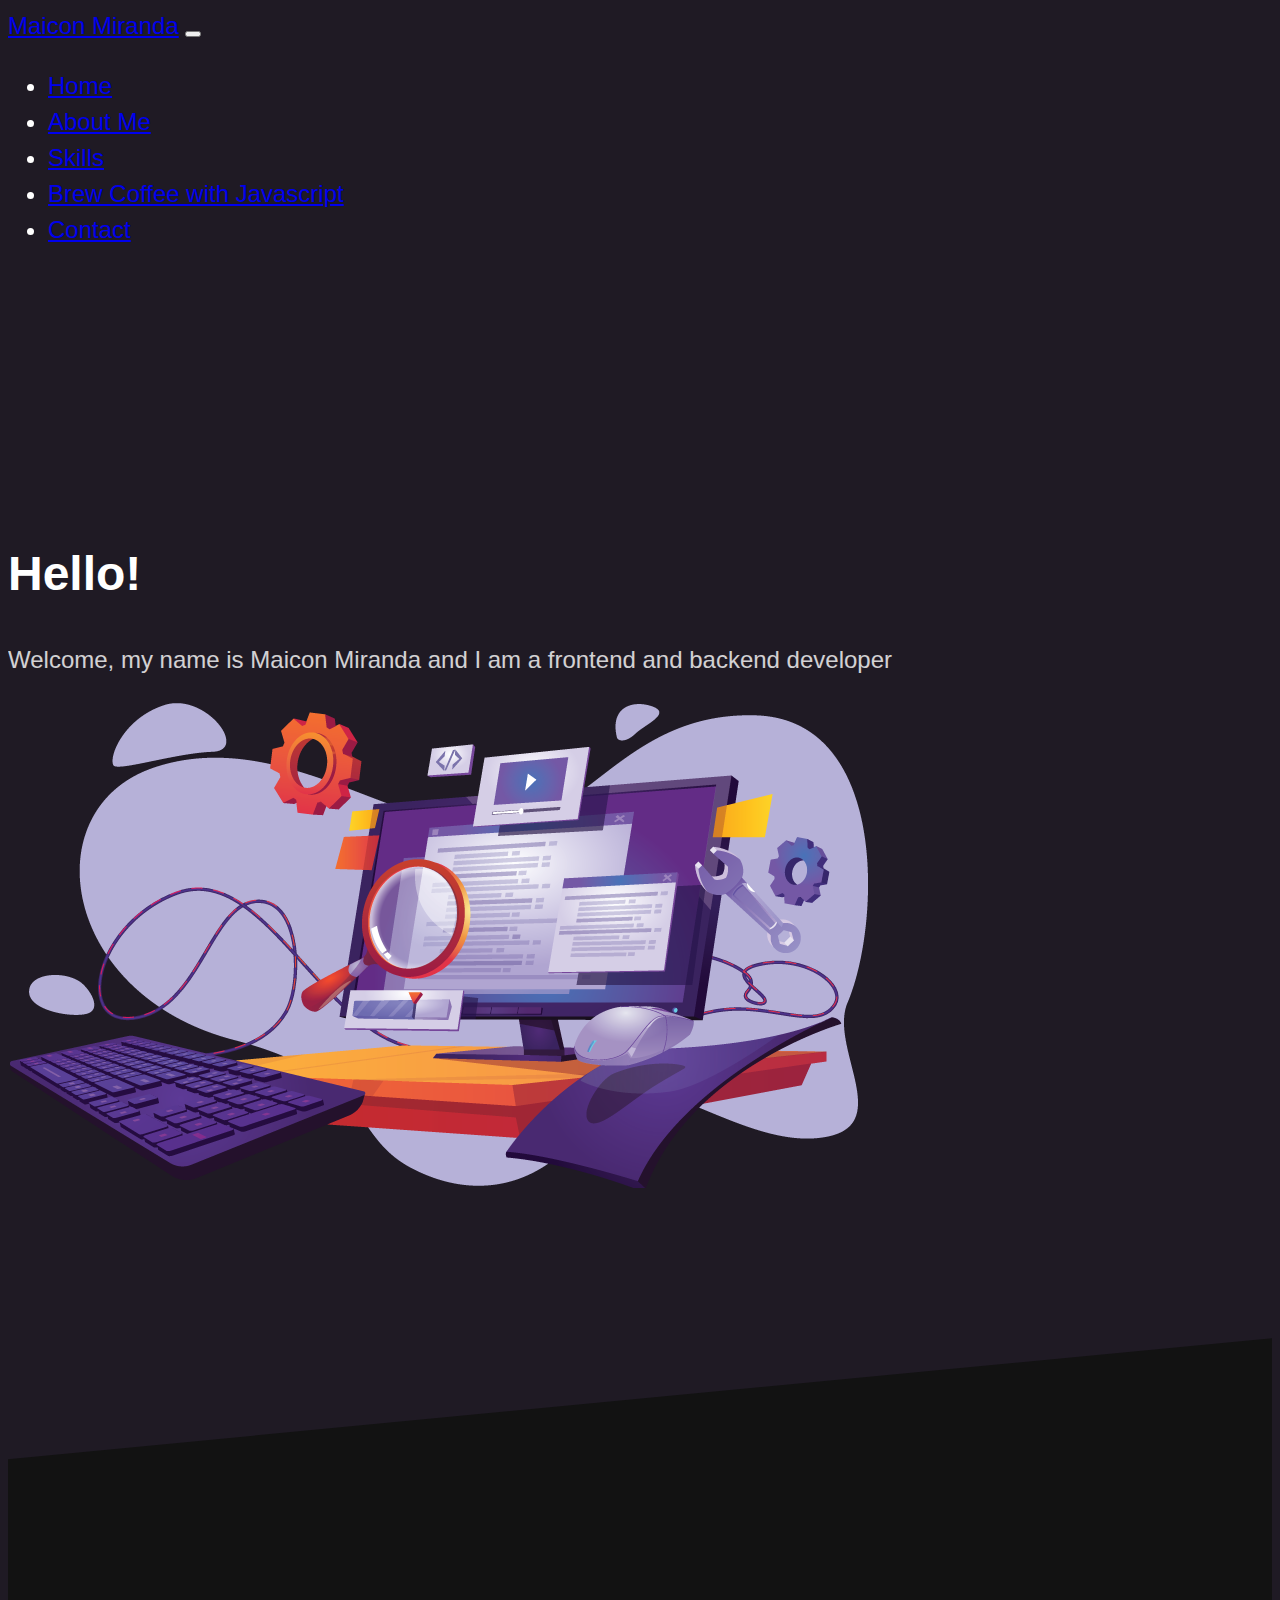
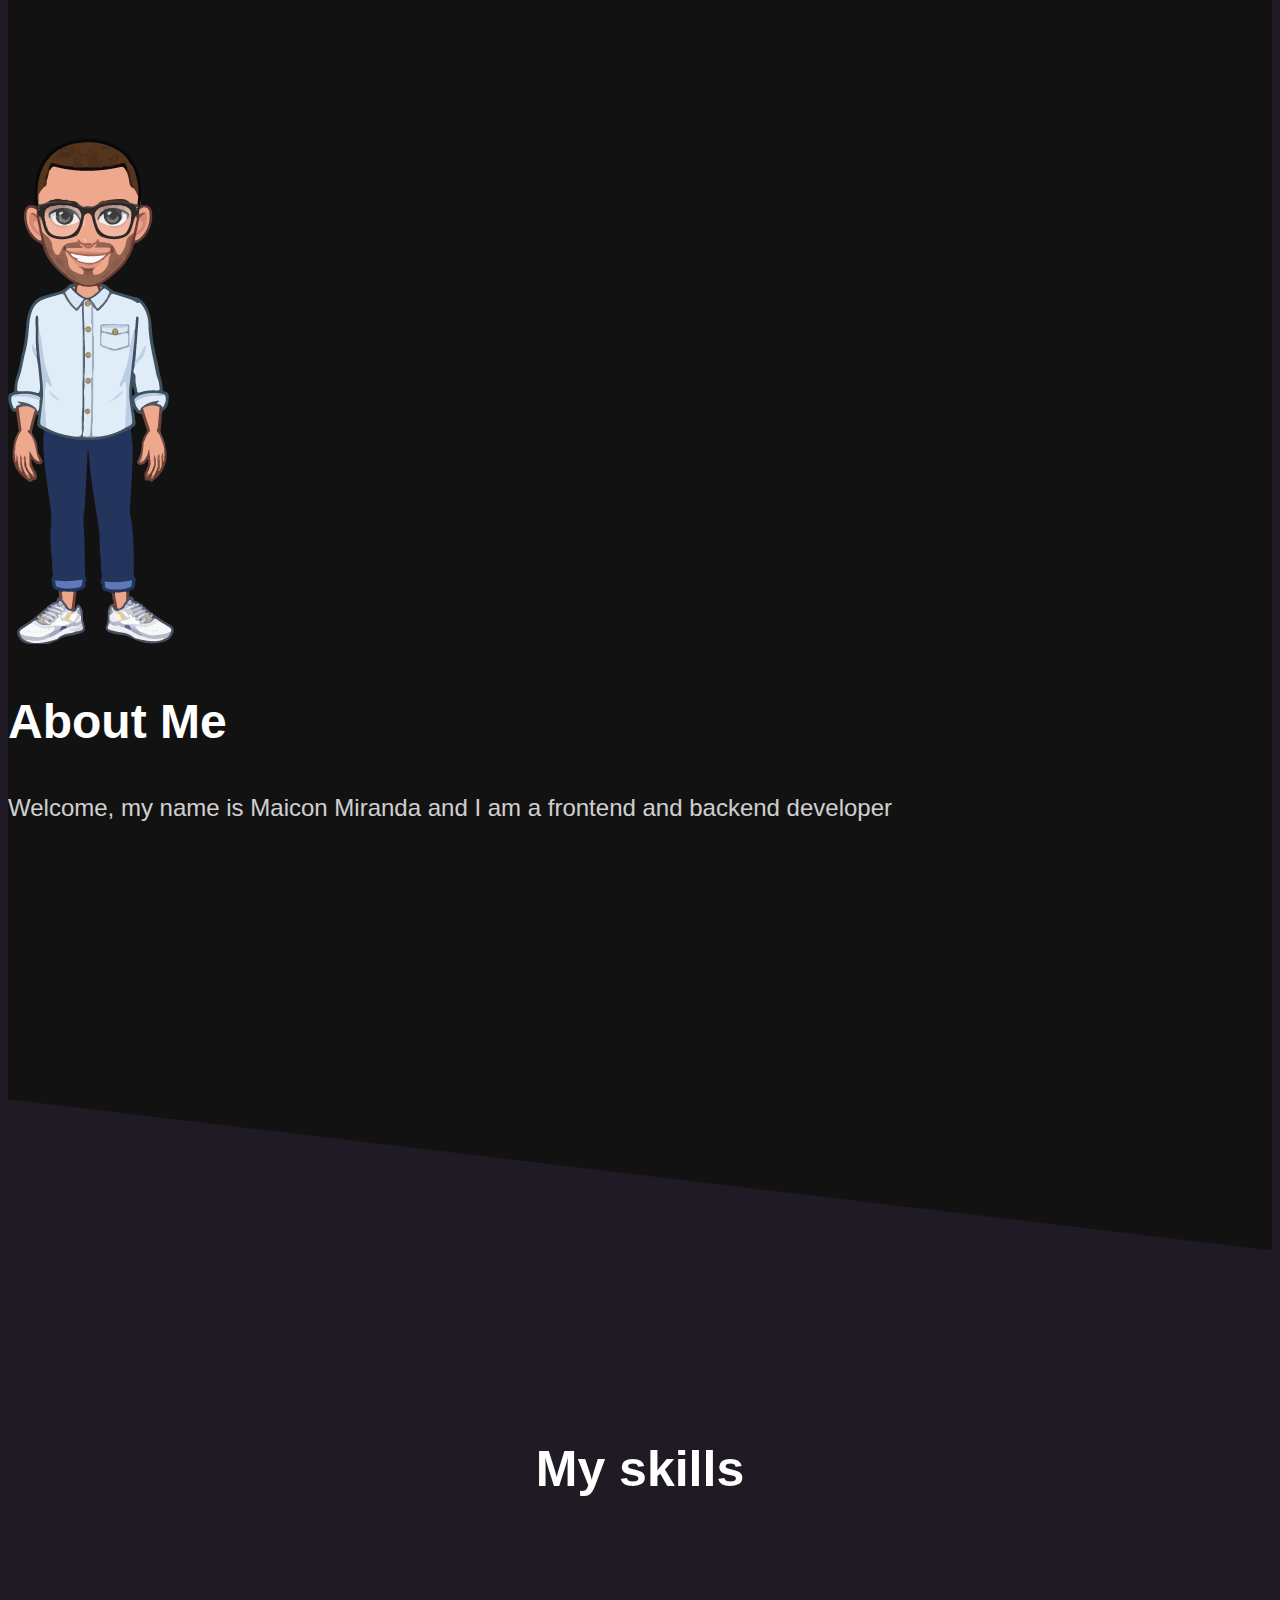
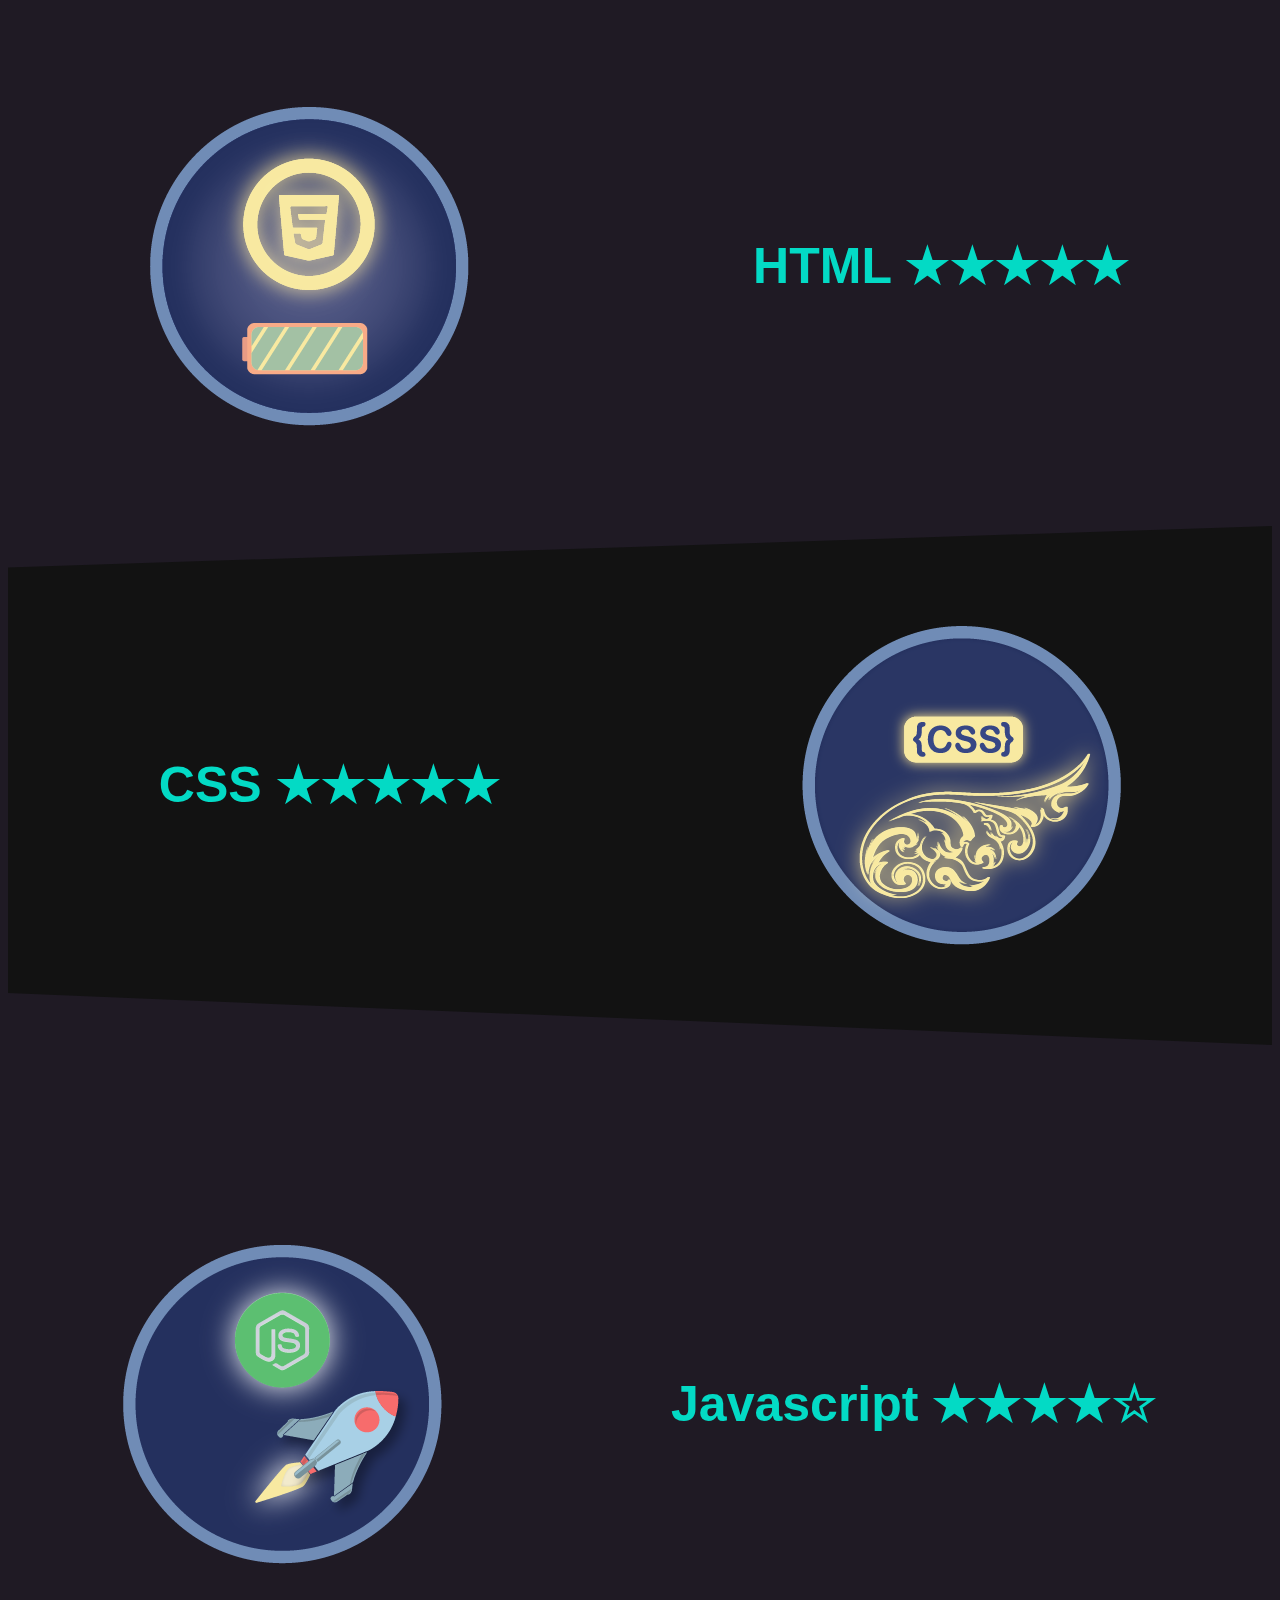
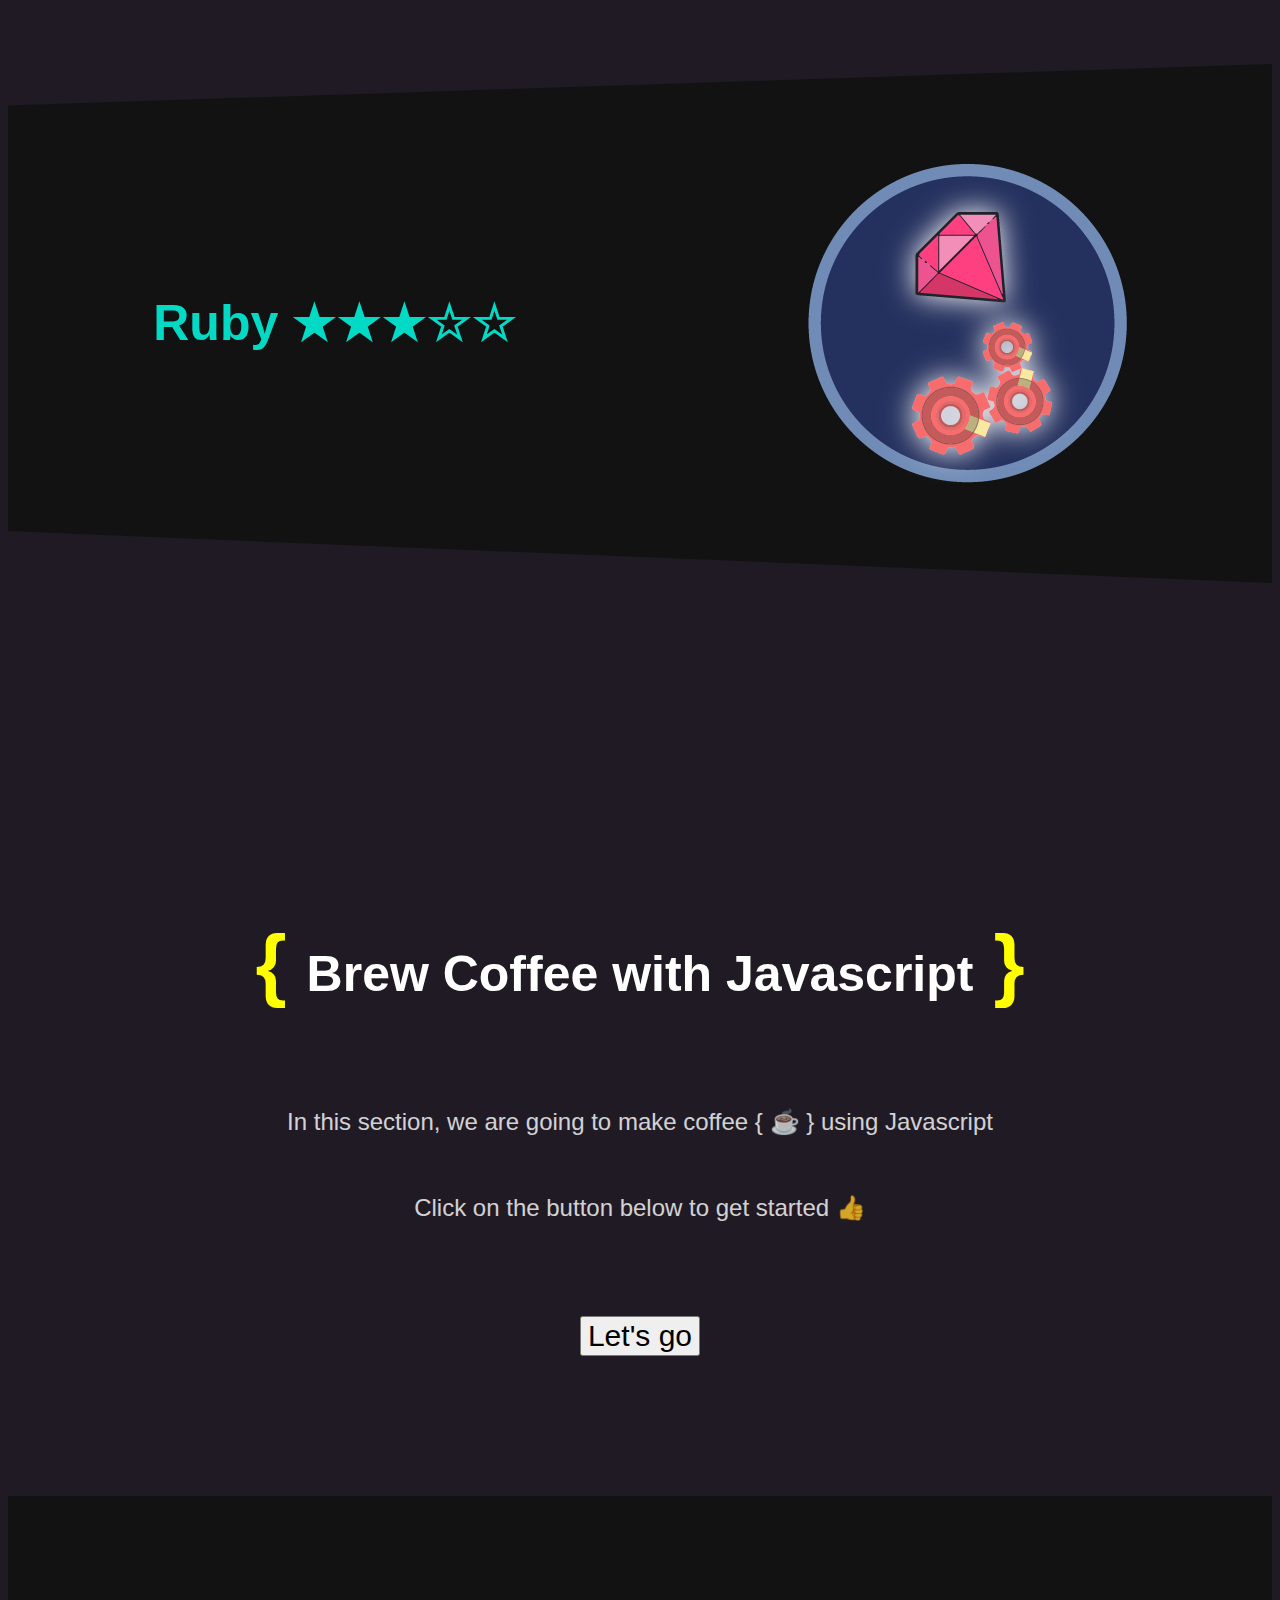
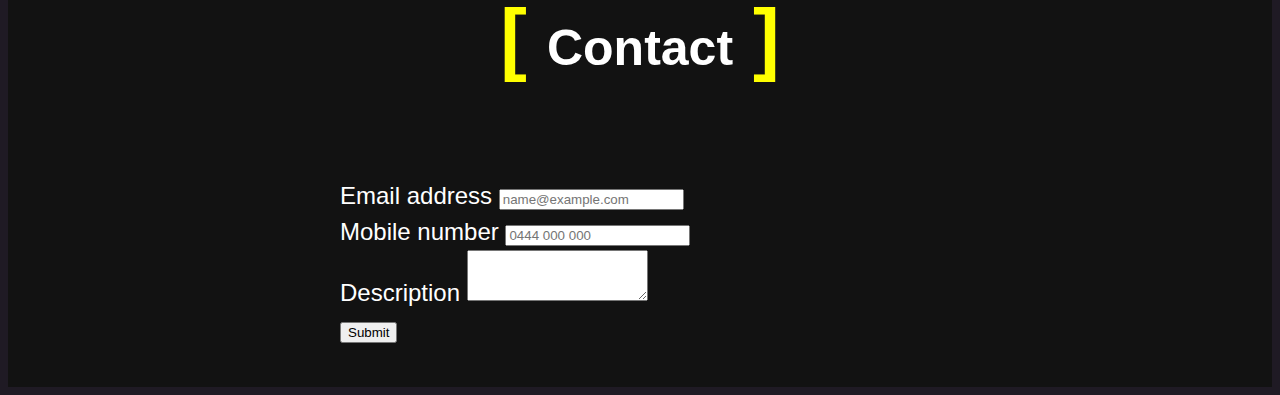
==== index.html @ 655225dc "add contact section" ====
<!DOCTYPE html>
<html lang="en">
  <head>
    <meta charset="UTF-8" />
    <meta http-equiv="X-UA-Compatible" content="IE=edge" />
    <meta name="viewport" content="width=device-width, initial-scale=1.0" />
    <title>Maicon Portifolio</title>
    <link
      href="https://cdn.jsdelivr.net/npm/bootstrap@5.0.2/dist/css/bootstrap.min.css"
      rel="stylesheet"
      integrity="sha384-EVSTQN3/azprG1Anm3QDgpJLIm9Nao0Yz1ztcQTwFspd3yD65VohhpuuCOmLASjC"
      crossorigin="anonymous"
    />
    <link rel="stylesheet" href="styles.css" />
  </head>
  <body>
    <nav class="navbar navbar-expand-lg navbar-dark bg-dark">
      <div class="container-fluid">
        <a class="navbar-brand fs-1 lh-lg" href="#">Maicon Miranda</a>
        <button
          class="navbar-toggler"
          type="button"
          data-bs-toggle="collapse"
          data-bs-target="#navbarNav"
          aria-controls="navbarNav"
          aria-expanded="false"
          aria-label="Toggle navigation"
        >
          <span class="navbar-toggler-icon"></span>
        </button>
        <div class="collapse navbar-collapse" id="navbarNav">
          <ul class="navbar-nav mx-auto">
            <li class="nav-item px-2">
              <a class="nav-link active" aria-current="page" href="#">Home</a>
            </li>
            <li class="nav-item px-2">
              <a class="nav-link" href="#">About Me</a>
            </li>
            <li class="nav-item px-2">
              <a class="nav-link" href="#">Skills</a>
            </li>
            <li class="nav-item px-2">
              <a class="nav-link" href="#">Brew Coffee with Javascript</a>
            </li>
            <li class="nav-item px-2">
              <a class="nav-link" href="#">Contact</a>
            </li>
          </ul>
        </div>
      </div>
    </nav>

    <!-- first section, banner image, grid of two
    set mt-5 to reduce margin top
    col-md-4 and col-md-6 are the grid horizontal size
    mx-auto to align center
    lh-lg line height
     -->
    <section class="container section-padding">
        <div class="banner-sub-container">
            <div class="row">
            <div class="col-md-4">
            <h1 class="fs-1 lh-lg">Hello!</h1>
            <p class="fs-1 lh-base">Welcome, my name is Maicon Miranda and I am a frontend and backend developer</p>
          </div>
          <div class="col-md-6 mx-auto">
            <img src="./images/banner@3x.png" class="img-fluid" alt="vector image of a computer">
          </div>
        </div>
    </section>

    <!-- about me section -->
   <section id="about__me">
       <div class="container">
                <div class="row">
                    <div class="col-md-4 mx-auto">
                      <img src="./images/myavatar.png" class="img-fluid" alt="vector image of a computer">
                    </div>
                <div class="col-md-6 text-center">
                <h1 class="fs-1 lh-lg">About Me</h1>
                <p class="fs-1 lh-base">Welcome, my name is Maicon Miranda and I am a frontend and backend developer</p>
              </div>
              </div>
   </section>
    <!-- skills section -->
   <section id="skills" class="section-padding">
           <h2 class="topic-heading">My skills</h2>
          <div class="skill-one">
              <img src="./images/html-hover.png" alt="html language logo">
              <h2 class="stars-skill">HTML ★★★★★</h2>
          </div>
          <div class="skill-two clipping-path">
            <h2 class="stars-skill">CSS ★★★★★</h2>
            <img src="./images/css-hover.png" alt="html language logo">
          </div>
          <div class="skill-one">
            <img src="./images/java-hover.png" alt="html language logo">
            <h2 class="stars-skill">Javascript ★★★★☆</h2>
          </div>
          <div class="skill-two clipping-path">
            <h2 class="stars-skill">Ruby ★★★☆☆</h2>
            <img src="./images/ruby-hover.png" alt="html language logo">
          </div>
   </section>

<!-- brew coffee section -->
   <section id="brew-coffee" class="section-padding">
           <h2 class="topic-heading"> <span class="brackets">{</span>Brew Coffee with Javascript<span class="brackets">}</span></h2>
           <p class="center margin-medium">In this section, we are going to make coffee { ☕️ } using Javascript</p>
           <p class="center margin-medium">Click on the button below to get started 👍 </p>
           <div class="link-button">
             <a href="">
               <button type="button" class="btn btn-warning">Let's go</button>
             </a>
           </div>
   </section>

   <!-- contact -->
   <section id="contact" class="section-padding">
           <h2 class="topic-heading"> <span class="brackets">[</span>Contact<span class="brackets">]</span></h2>
           <div class="form--container">
           <form> 
               <div class="mb-5">
                 <label for="inputEmail" class="form-label">Email address</label>
                 <input type="email" class="form-control fs-2" id="inputEmail1" placeholder="name@example.com">
               </div>
               <div class="mb-5">
                 <label for="inputMobile" class="form-label">Mobile number</label>
                 <input type="number" class="form-control fs-2" id="inputMobile" placeholder="0444 000 000">
               </div>
             <div class="mb-3">
               <label for="formControlTextarea" class="form-label">Description</label>
               <textarea class="form-control" id="formControlTextarea" rows="3"></textarea>
             </div>
             <div class="mb-3">
               <button type="submit" class="btn btn-primary fs-2">Submit</button>
             </div>
             </form>
             </div>
   </section>

    <script
      src="https://cdn.jsdelivr.net/npm/bootstrap@5.0.2/dist/js/bootstrap.bundle.min.js"
      integrity="sha384-MrcW6ZMFYlzcLA8Nl+NtUVF0sA7MsXsP1UyJoMp4YLEuNSfAP+JcXn/tWtIaxVXM"
      crossorigin="anonymous"
    ></script>
  </body>
</html>
---- styles.css ----
:root {
  --background-primary: #1f1a24;
  --background-secondary: #121212;
  --text-primary: #fff;
  --color-primary: #3700b3;
  --color-secondary: #03dac5;
  --color-accent: #ff0266;
  --color-variant: #ff7597;
}

html {
  font-size: 62.5%;
}

body {
  background: var(--background-primary);
  font-family: -apple-system, BlinkMacSystemFont, "Segoe UI", Roboto, Oxygen,
    Ubuntu, Cantarell, "Open Sans", "Helvetica Neue", sans-serif;
  font-size: 2.4rem;
  line-height: 1.5;
  color: var(--text-primary);
  /* overflow: hidden; */
}

.clipping-path {
  clip-path: polygon(0 8%, 100% 0, 100% 100%, 0% 90%);
}

.margin-medium {
  margin: 5rem 0;
}

/* typograph */

p {
  /* font-size: 2rem; */
  opacity: 0.8;
}

.center {
  text-align: center;
}

/* main section, banner  */
@media screen and (min-width: 768px) {
  .banner-sub-container {
    margin-top: 150px;
  }
}

/* about me */
#about__me {
  background-color: var(--background-secondary);
  margin-top: 10rem;
  padding: 400px 0;
  clip-path: polygon(0 8%, 100% 0, 100% 100%, 0% 90%);
}

.section-padding {
  margin-top: 10rem;
  padding: 40px 0;
}

/* skill section */
.topic-heading {
  text-align: center;
  font-size: 5rem;
  margin-bottom: 8rem;
}

.skill-one {
  display: flex;
  flex-direction: row;
  justify-content: space-around;
  text-align: center;
  align-items: center;
  margin-top: 20rem;
}

.skill-two {
  background: var(--background-secondary);
  display: flex;
  flex-direction: row;
  justify-content: space-around;
  text-align: center;
  align-items: center;
  margin: 10rem 0;
  padding: 10rem 0;
}

.stars-skill {
  font-size: 5rem;
  color: var(--color-secondary);
}

/* brew coffee section */
.brackets {
  color: yellow;
  font-size: 8rem;
  padding: 0 2rem;
}

.link-button {
  margin-top: 9rem;
  display: flex;
  justify-content: center;
}

.link-button button {
  font-size: 3rem;
}

/* contact  */
#contact {
  background: var(--background-secondary);
}

.form--container {
  max-width: 600px;
  padding: 0 1rem;
  margin-inline: auto;
}
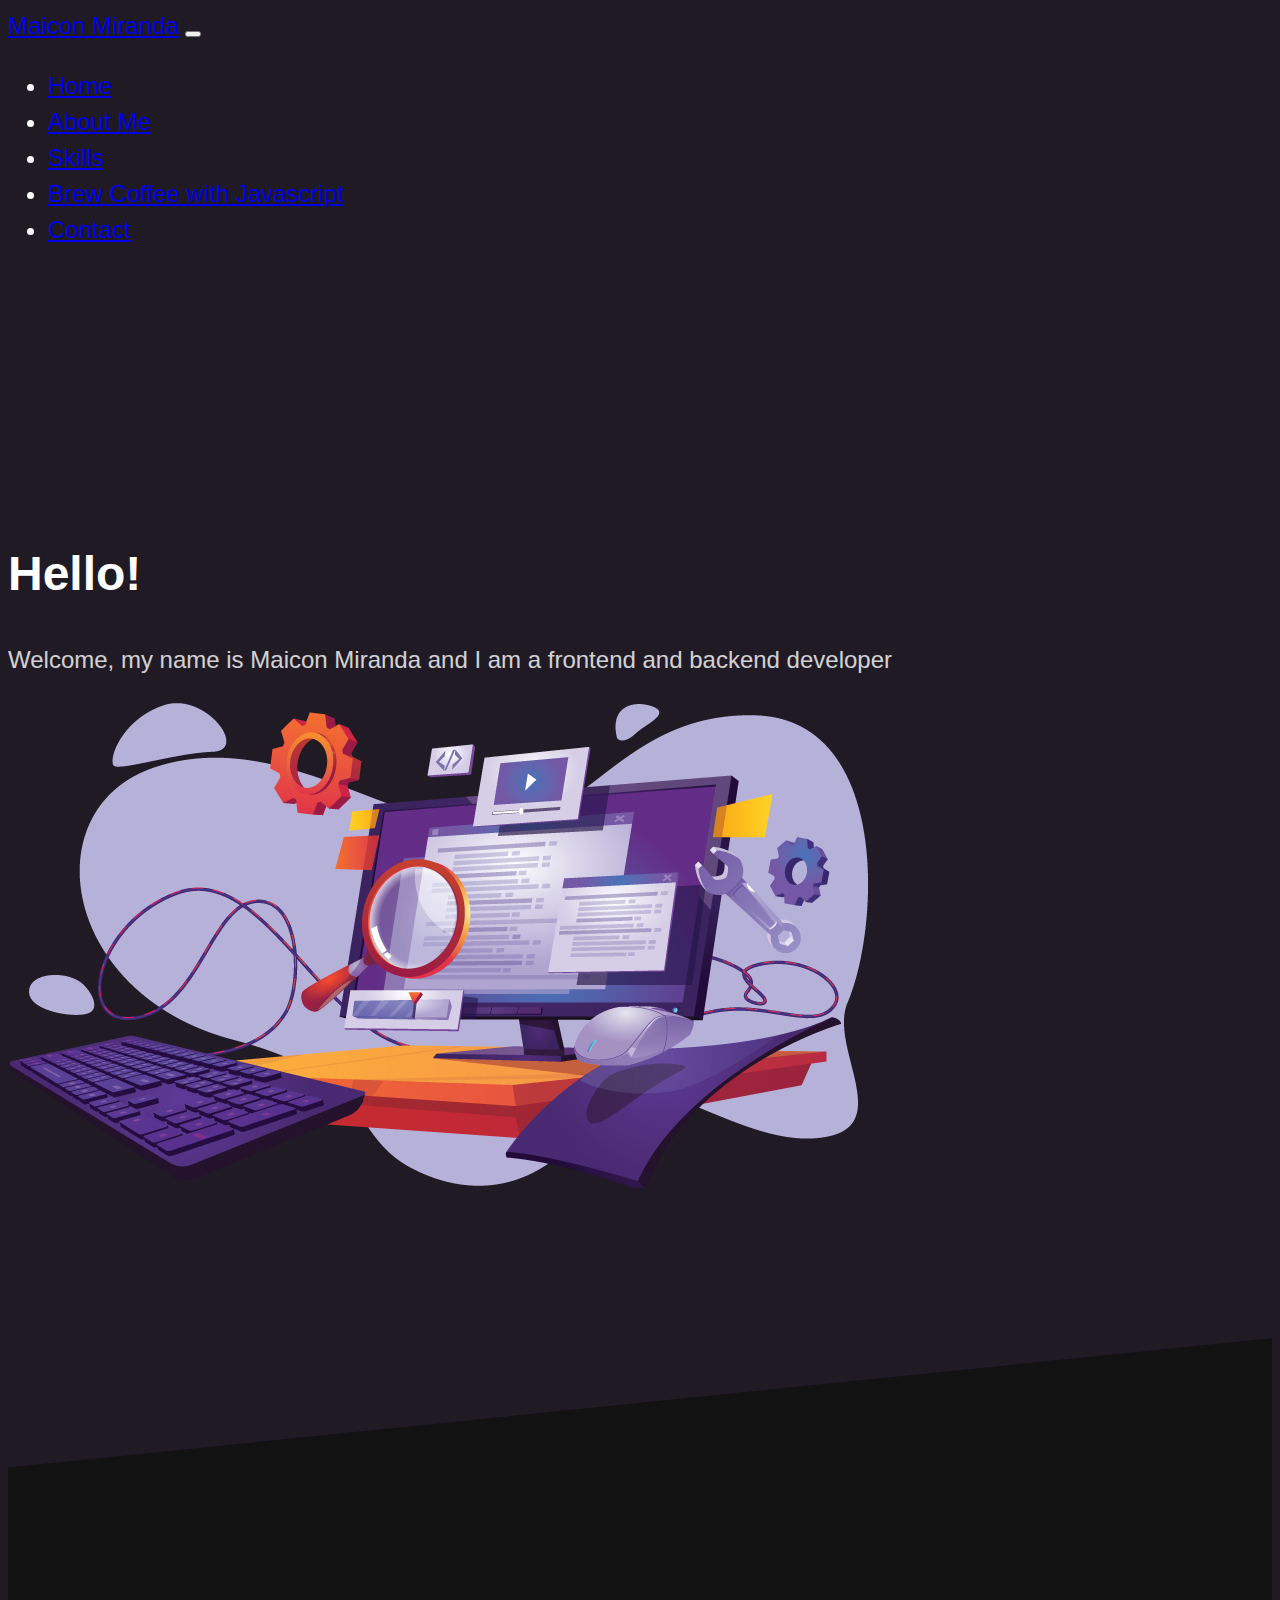
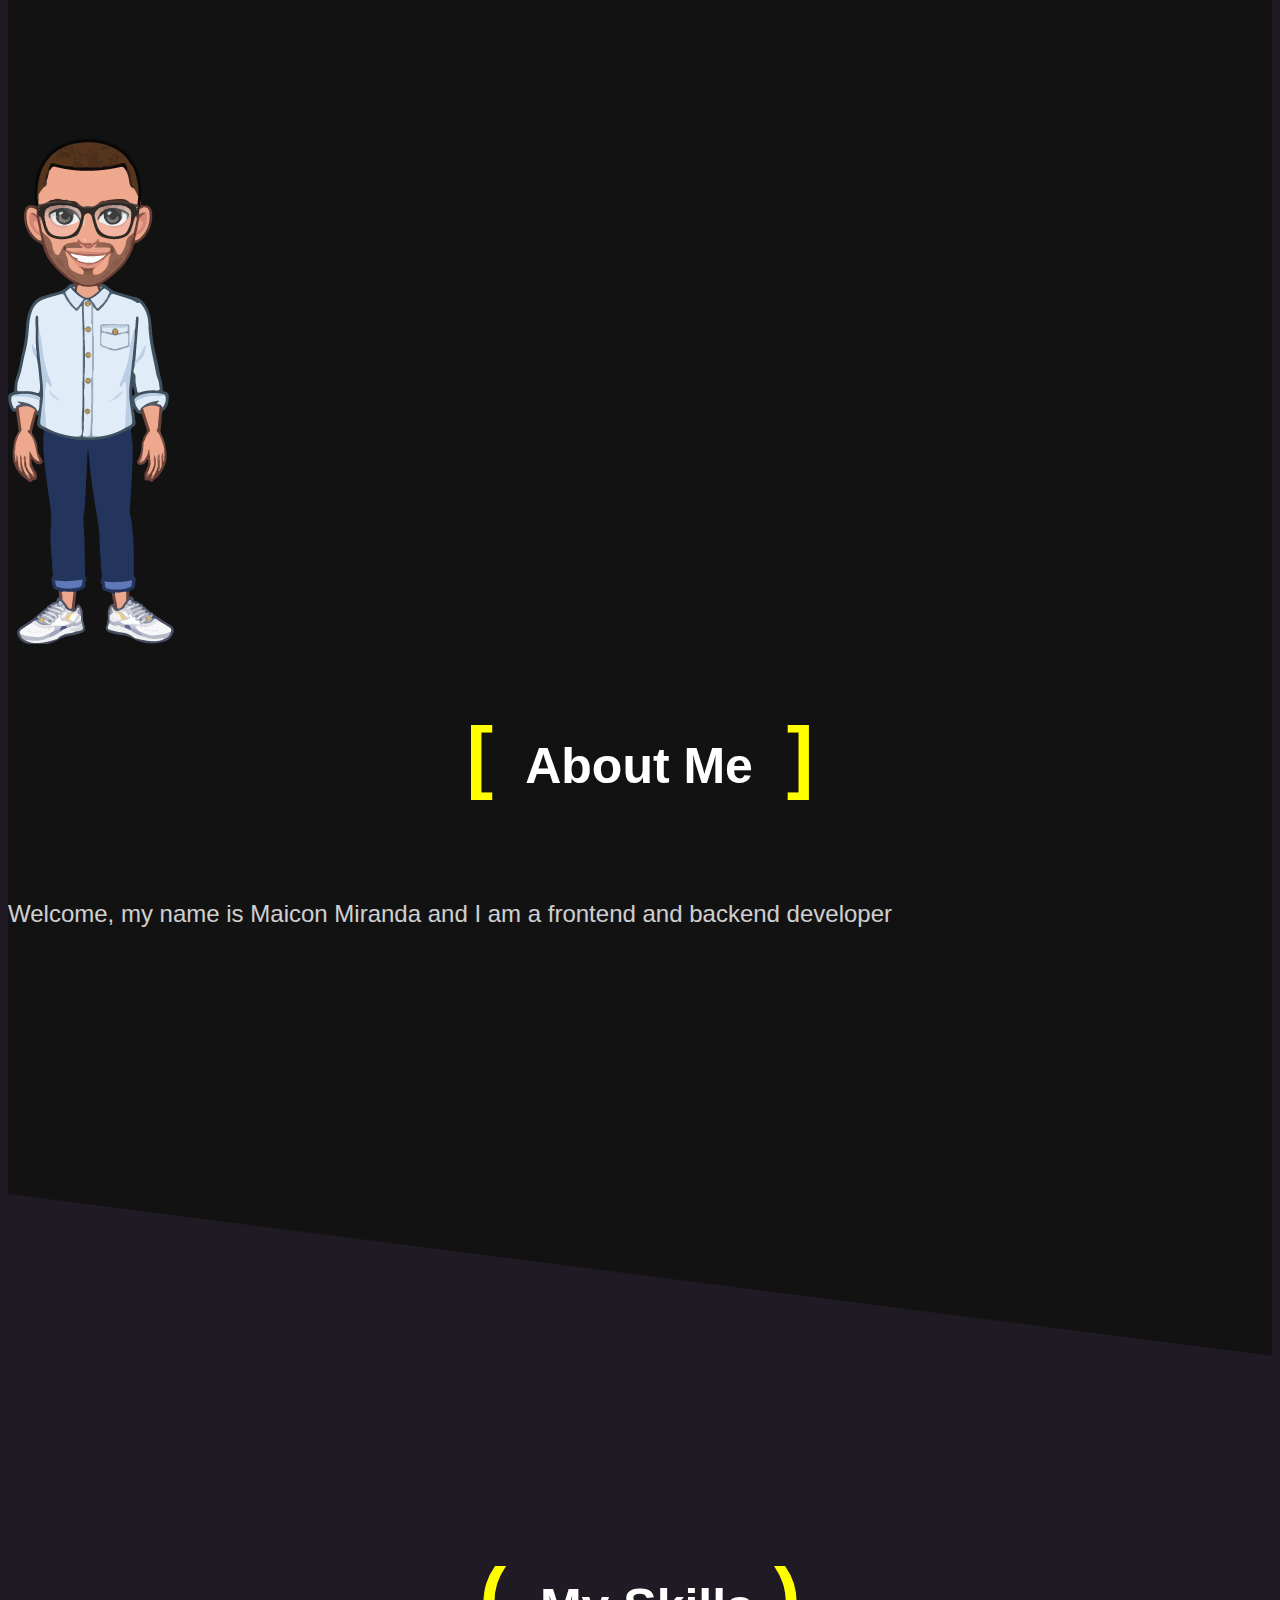
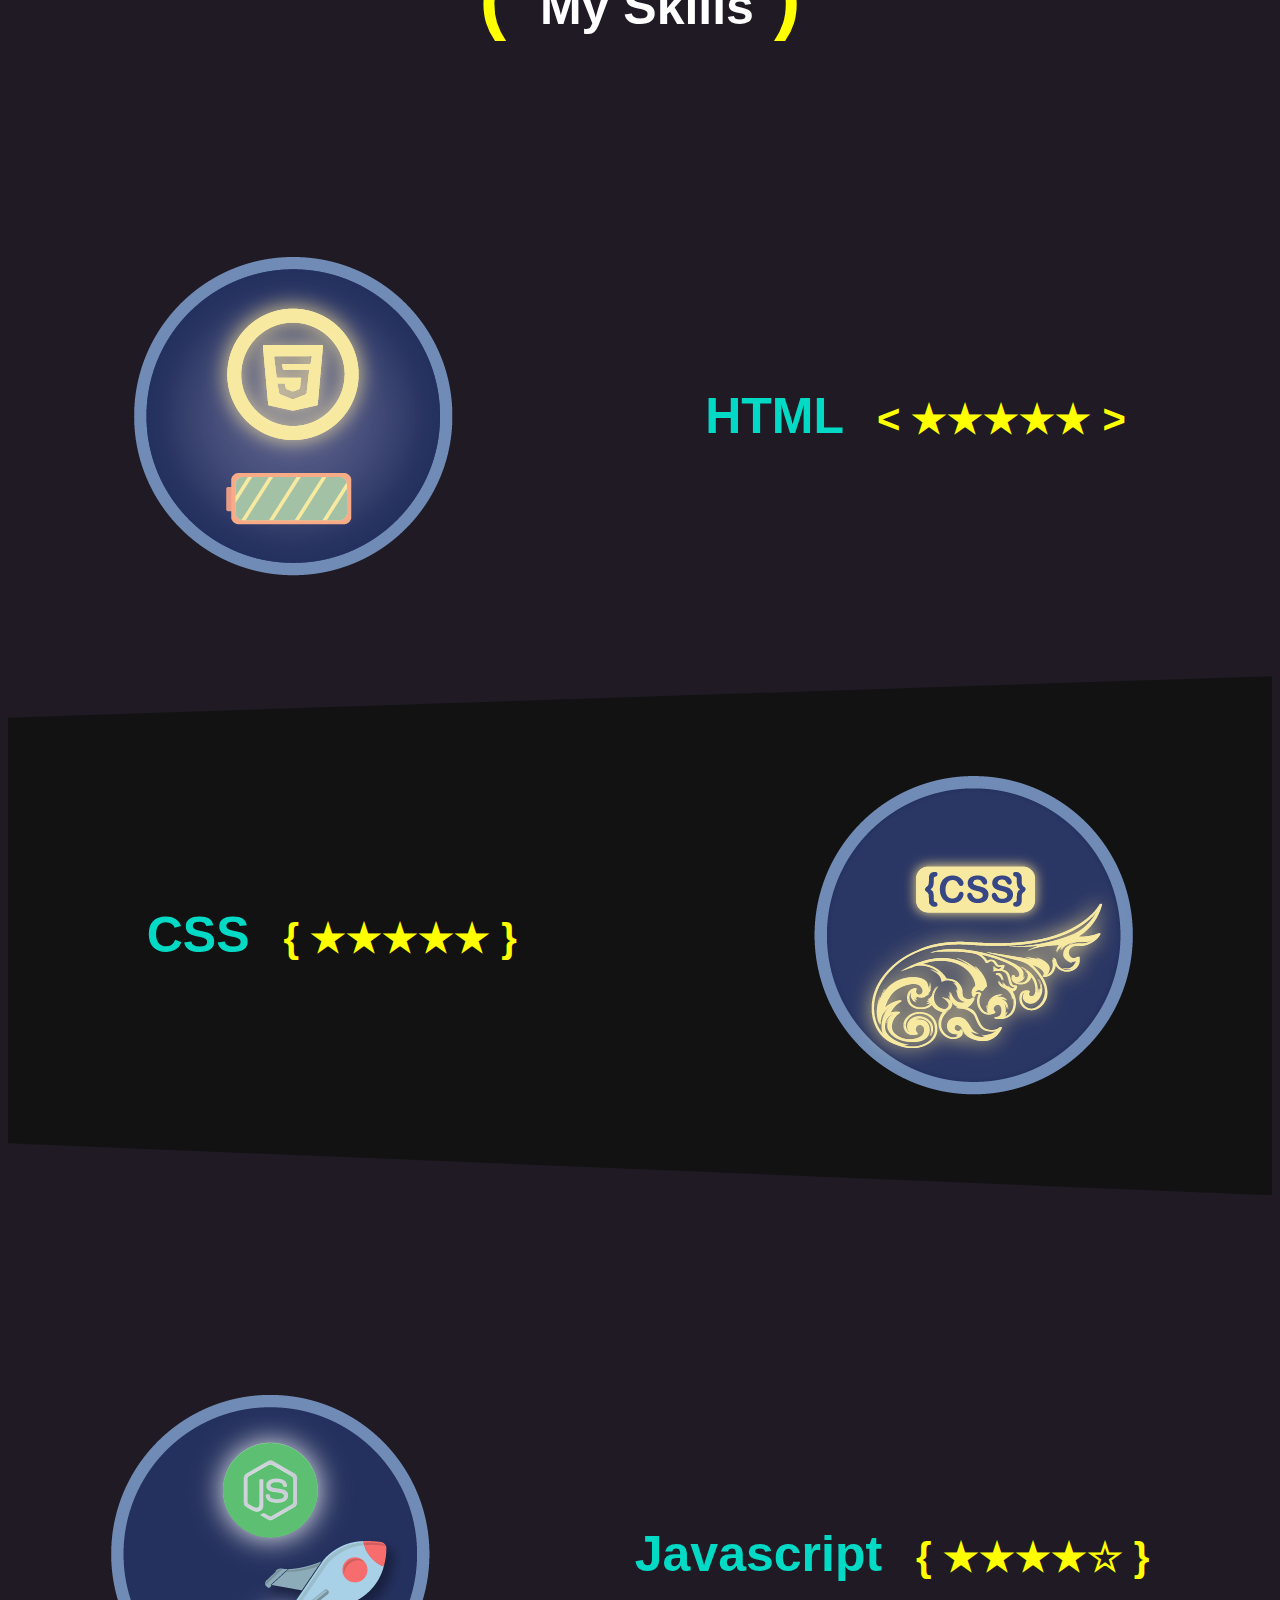
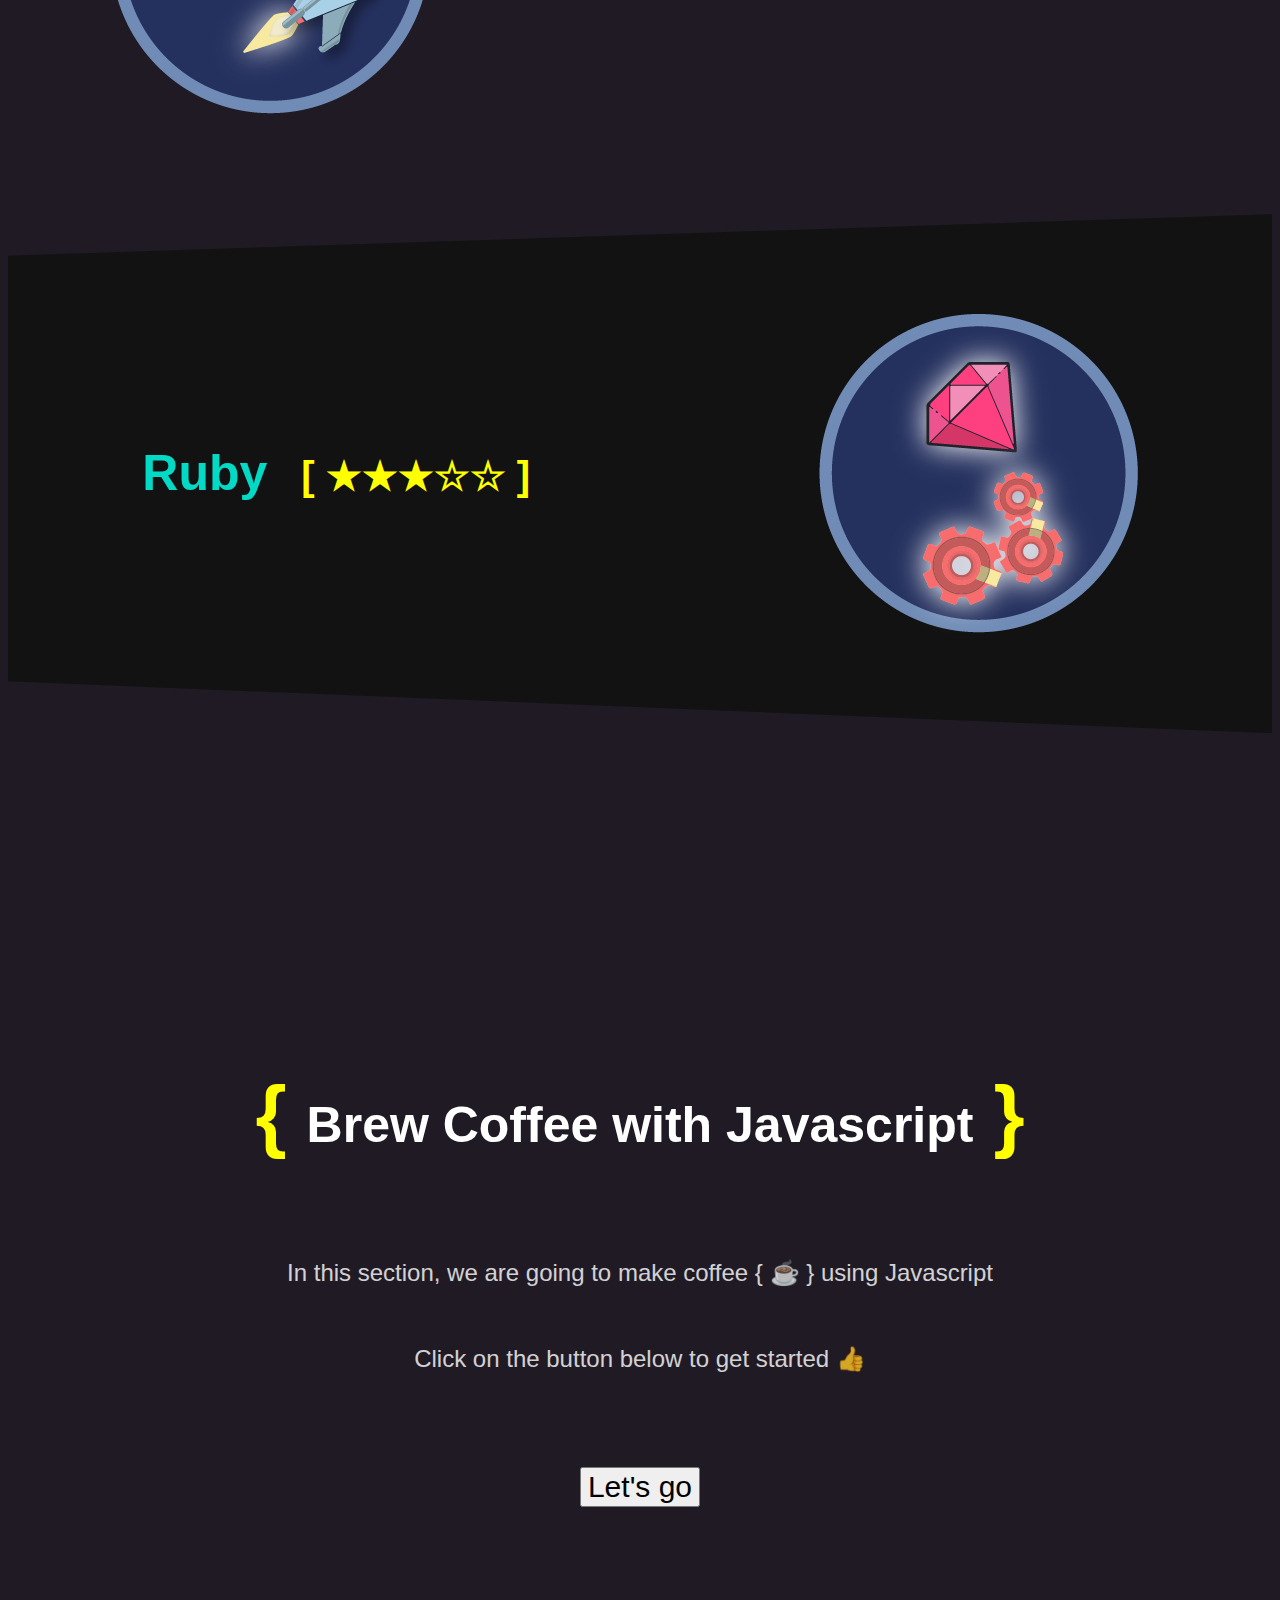
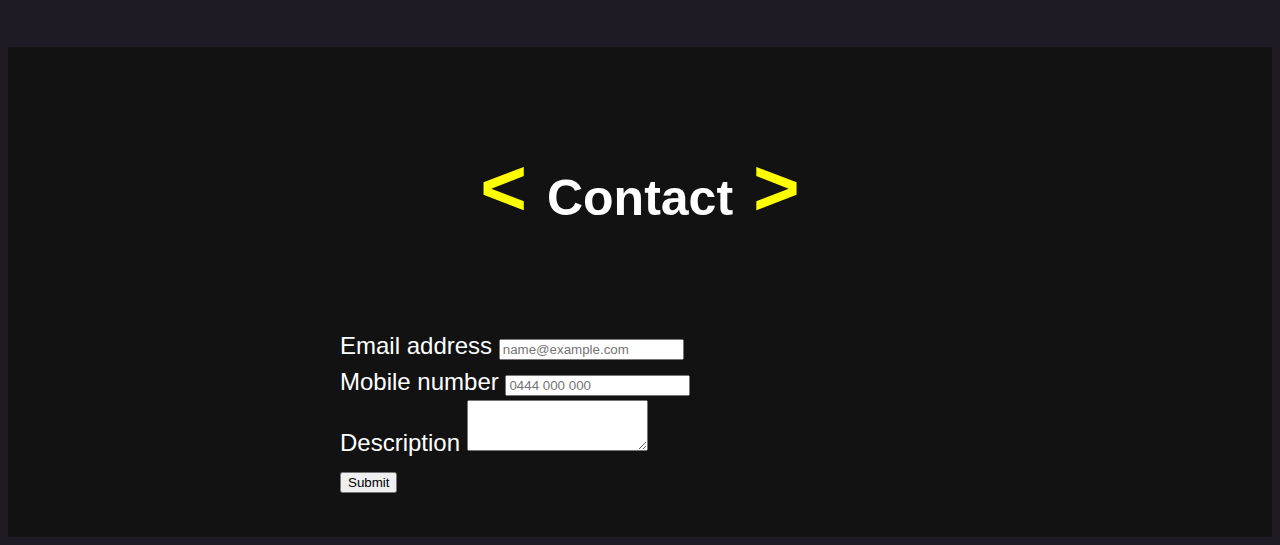
==== commit c7fe0312: "add styling to headers and to skills scores" ====
--- a/index.html
+++ b/index.html
@@ -34,16 +34,16 @@
               <a class="nav-link active" aria-current="page" href="#">Home</a>
             </li>
             <li class="nav-item px-2">
-              <a class="nav-link" href="#">About Me</a>
+              <a class="nav-link" href="#about__me">About Me</a>
             </li>
             <li class="nav-item px-2">
-              <a class="nav-link" href="#">Skills</a>
+              <a class="nav-link" href="#skills">Skills</a>
             </li>
             <li class="nav-item px-2">
               <a class="nav-link" href="#">Brew Coffee with Javascript</a>
             </li>
             <li class="nav-item px-2">
-              <a class="nav-link" href="#">Contact</a>
+              <a class="nav-link" href="#contact">Contact</a>
             </li>
           </ul>
         </div>
@@ -77,28 +77,28 @@
                       <img src="./images/myavatar.png" class="img-fluid" alt="vector image of a computer">
                     </div>
                 <div class="col-md-6 text-center">
-                <h1 class="fs-1 lh-lg">About Me</h1>
+           <h2 class="topic-heading"> <span class="brackets">[</span> About Me <span class="brackets">]</span></h2>
                 <p class="fs-1 lh-base">Welcome, my name is Maicon Miranda and I am a frontend and backend developer</p>
               </div>
               </div>
    </section>
     <!-- skills section -->
    <section id="skills" class="section-padding">
-           <h2 class="topic-heading">My skills</h2>
+           <h2 class="topic-heading"> <span class="brackets">(</span> My Skills<span class="brackets">)</span></h2>
           <div class="skill-one">
               <img src="./images/html-hover.png" alt="html language logo">
-              <h2 class="stars-skill">HTML ★★★★★</h2>
+              <h2 class="stars-skill">HTML <span class="brackets-2">&lt; ★★★★★ &gt;</span></h2>
           </div>
           <div class="skill-two clipping-path">
-            <h2 class="stars-skill">CSS ★★★★★</h2>
+            <h2 class="stars-skill">CSS <span class="brackets-2">{ ★★★★★ }</span></h2>
             <img src="./images/css-hover.png" alt="html language logo">
           </div>
           <div class="skill-one">
             <img src="./images/java-hover.png" alt="html language logo">
-            <h2 class="stars-skill">Javascript ★★★★☆</h2>
+            <h2 class="stars-skill">Javascript <span class="brackets-2">{ ★★★★☆ }</span></h2>
           </div>
           <div class="skill-two clipping-path">
-            <h2 class="stars-skill">Ruby ★★★☆☆</h2>
+            <h2 class="stars-skill">Ruby <span class="brackets-2">[ ★★★☆☆ ]</span></h2>
             <img src="./images/ruby-hover.png" alt="html language logo">
           </div>
    </section>
@@ -117,7 +117,7 @@
 
    <!-- contact -->
    <section id="contact" class="section-padding">
-           <h2 class="topic-heading"> <span class="brackets">[</span>Contact<span class="brackets">]</span></h2>
+           <h2 class="topic-heading"> <span class="brackets">&lt;</span>Contact<span class="brackets">&gt;</span></h2>
            <div class="form--container">
            <form> 
                <div class="mb-5">
--- a/styles.css
+++ b/styles.css
@@ -100,6 +100,12 @@
   padding: 0 2rem;
 }
 
+.brackets-2 {
+  color: yellow;
+  font-size: 4rem;
+  padding: 0 2rem;
+}
+
 .link-button {
   margin-top: 9rem;
   display: flex;
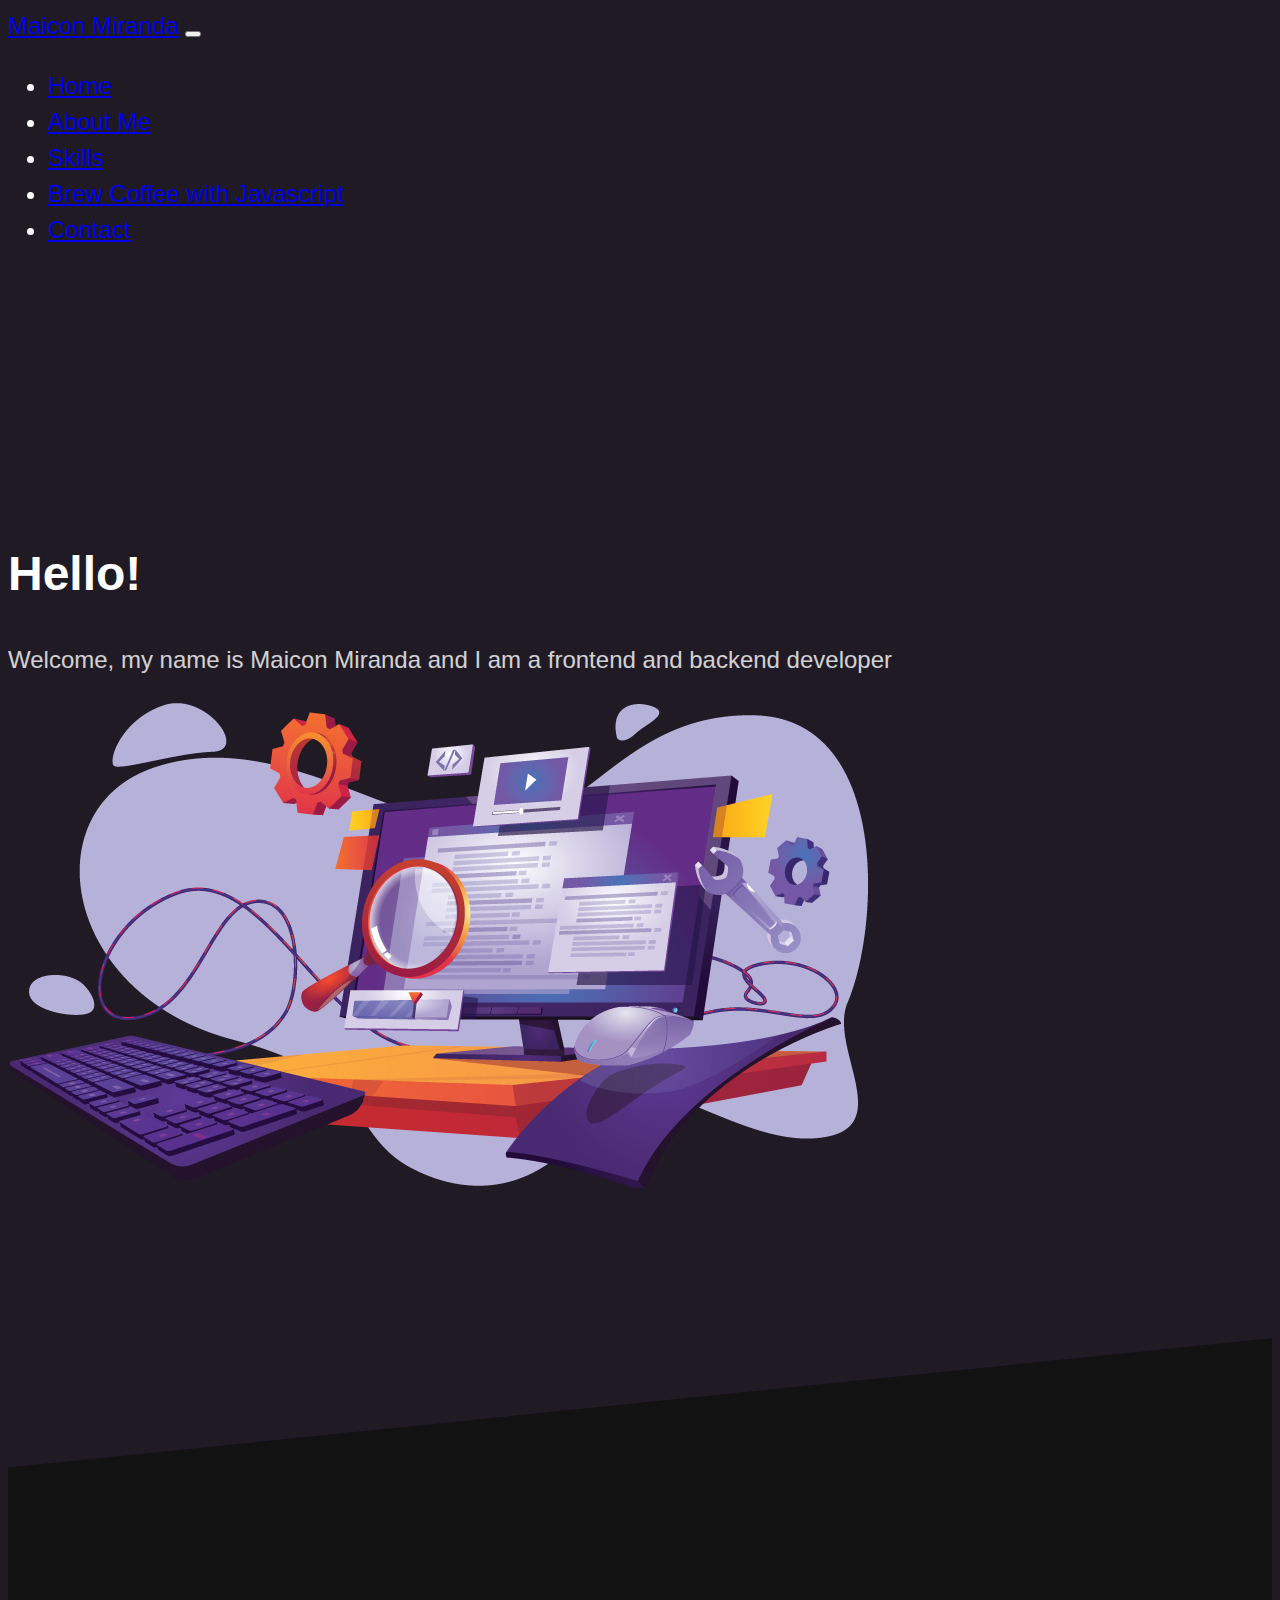
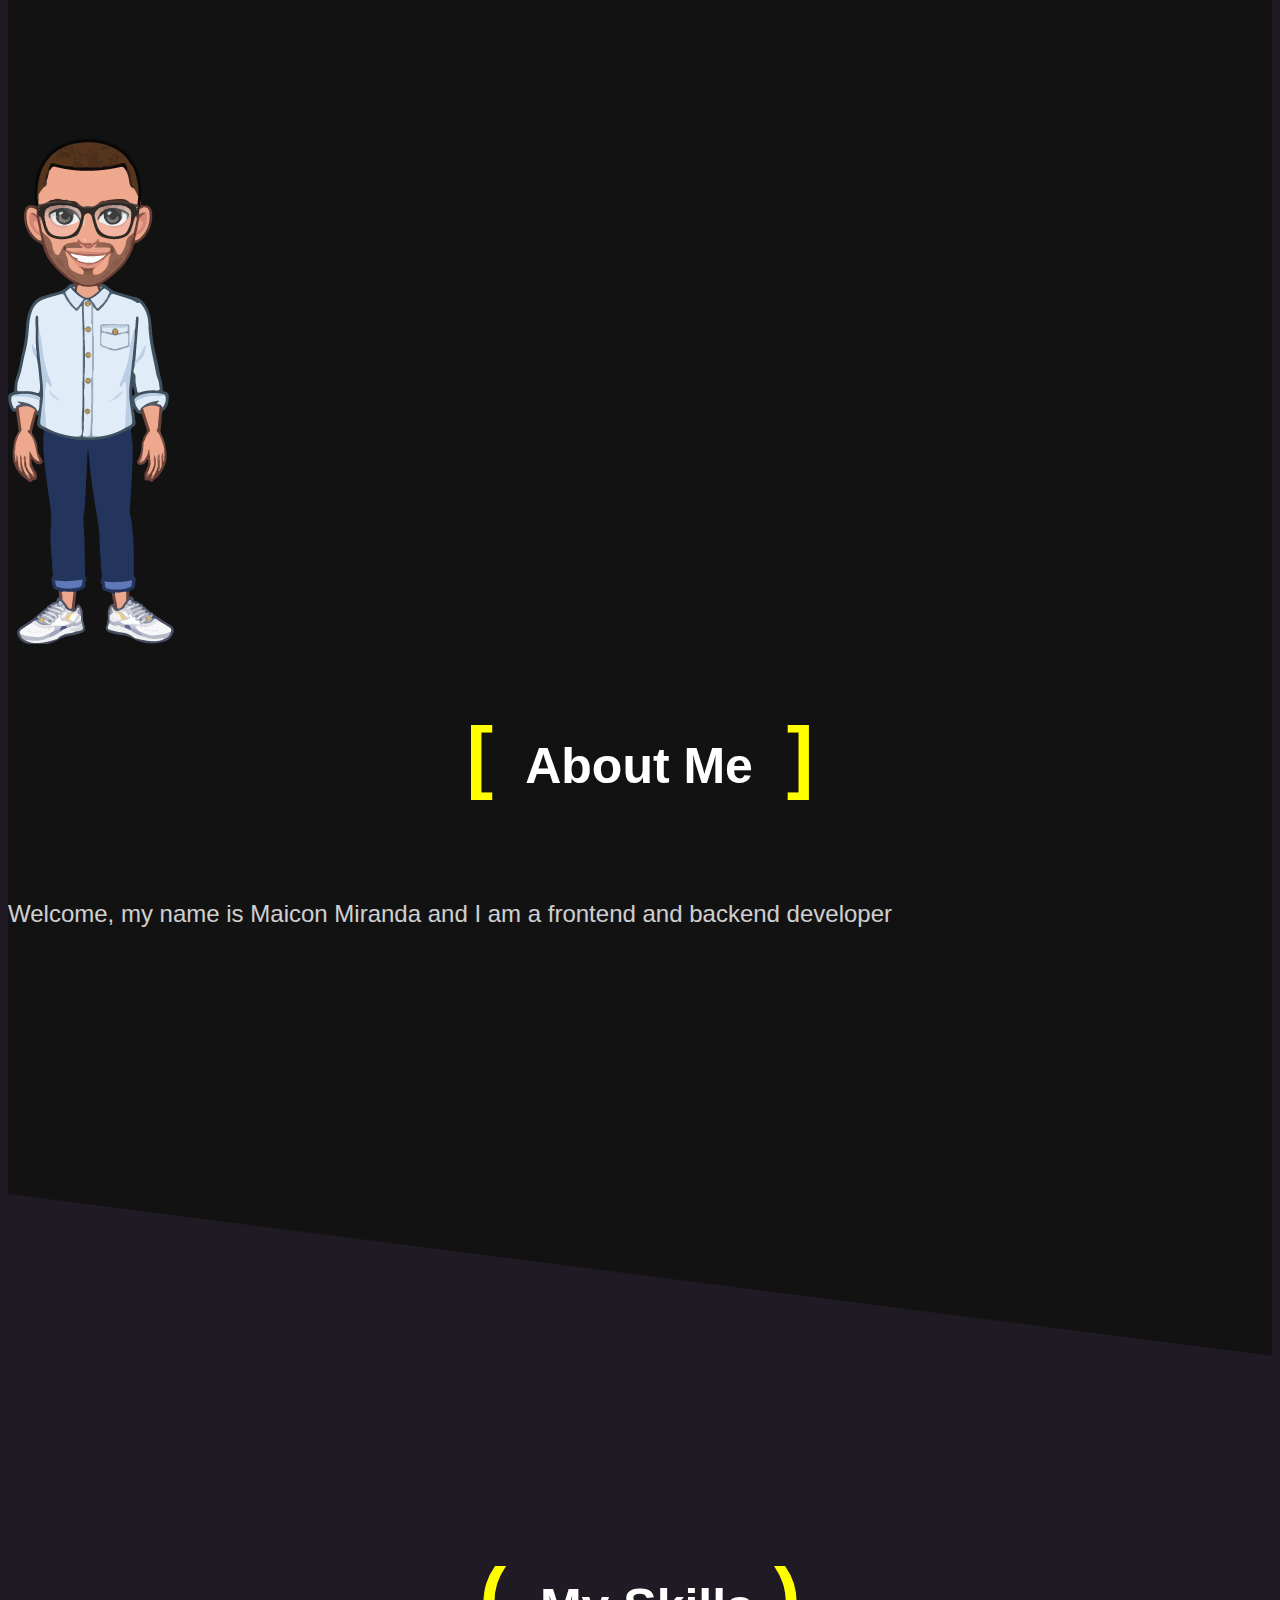
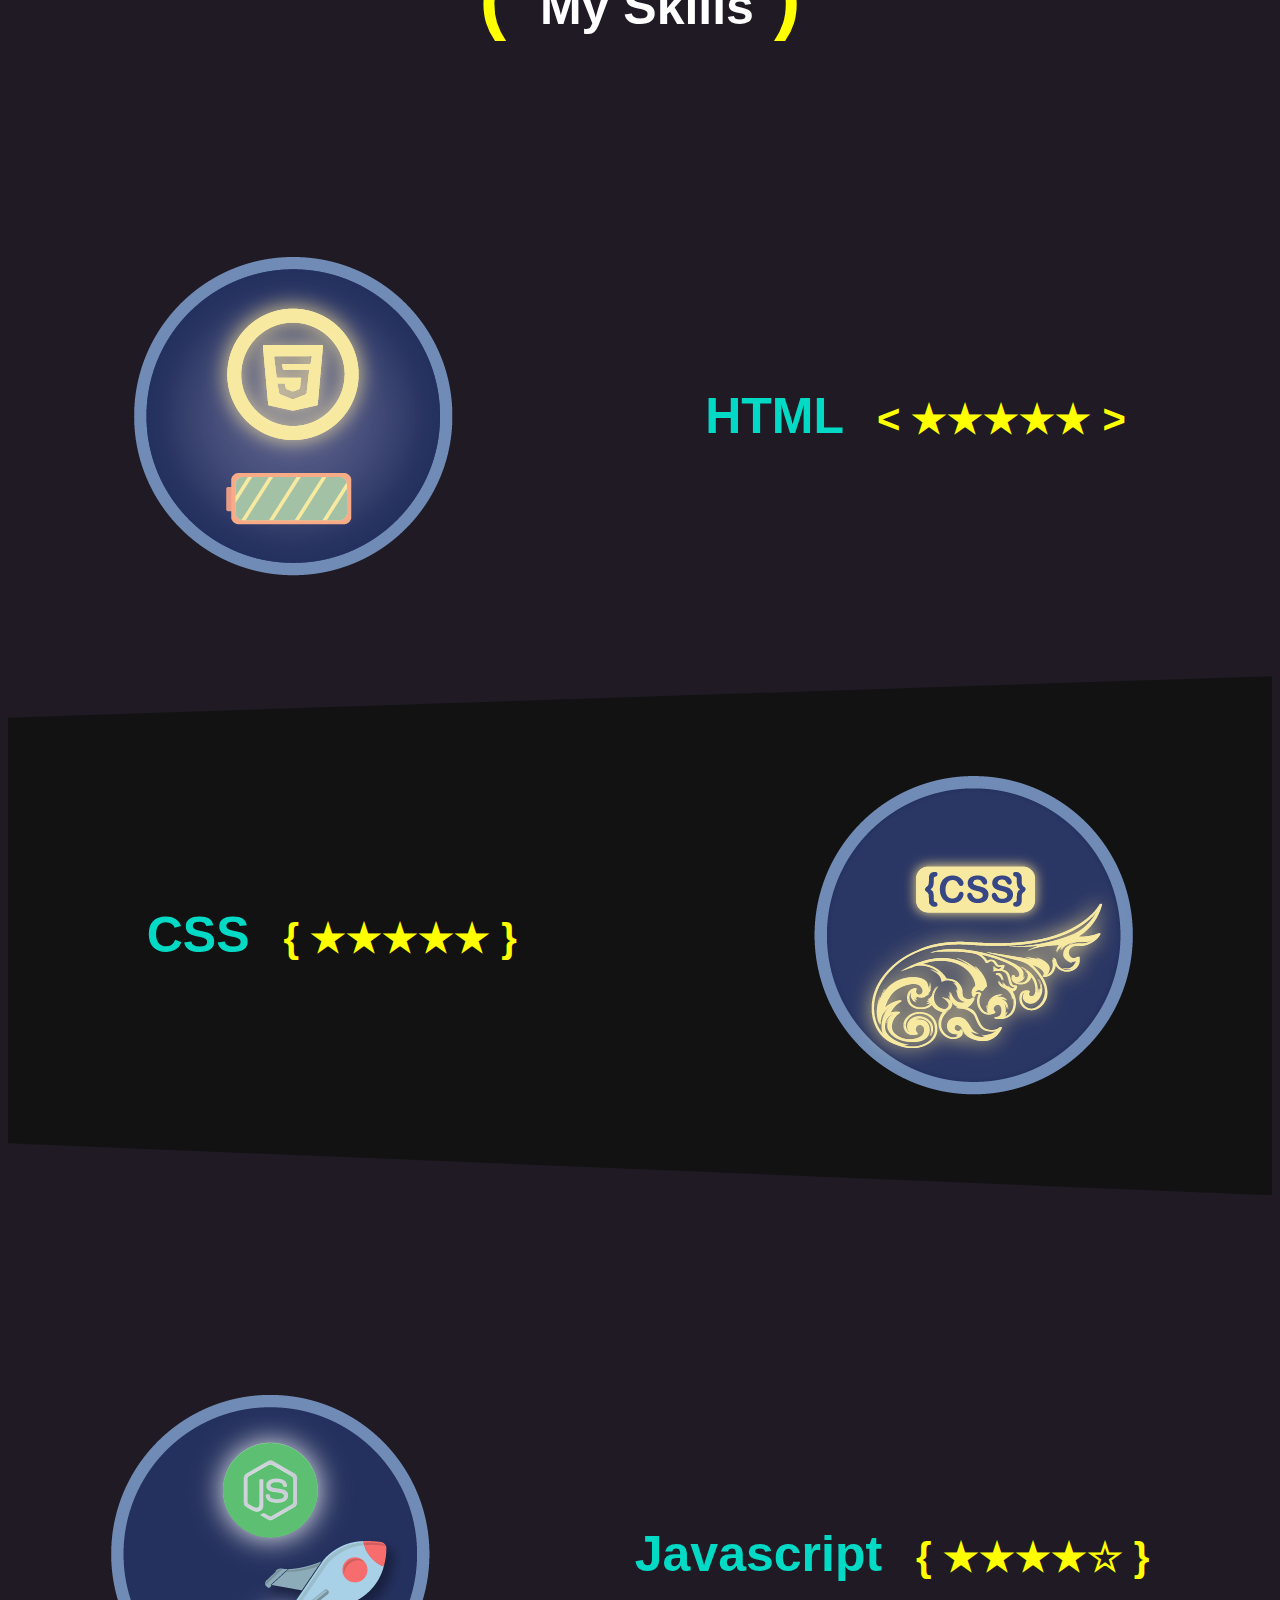
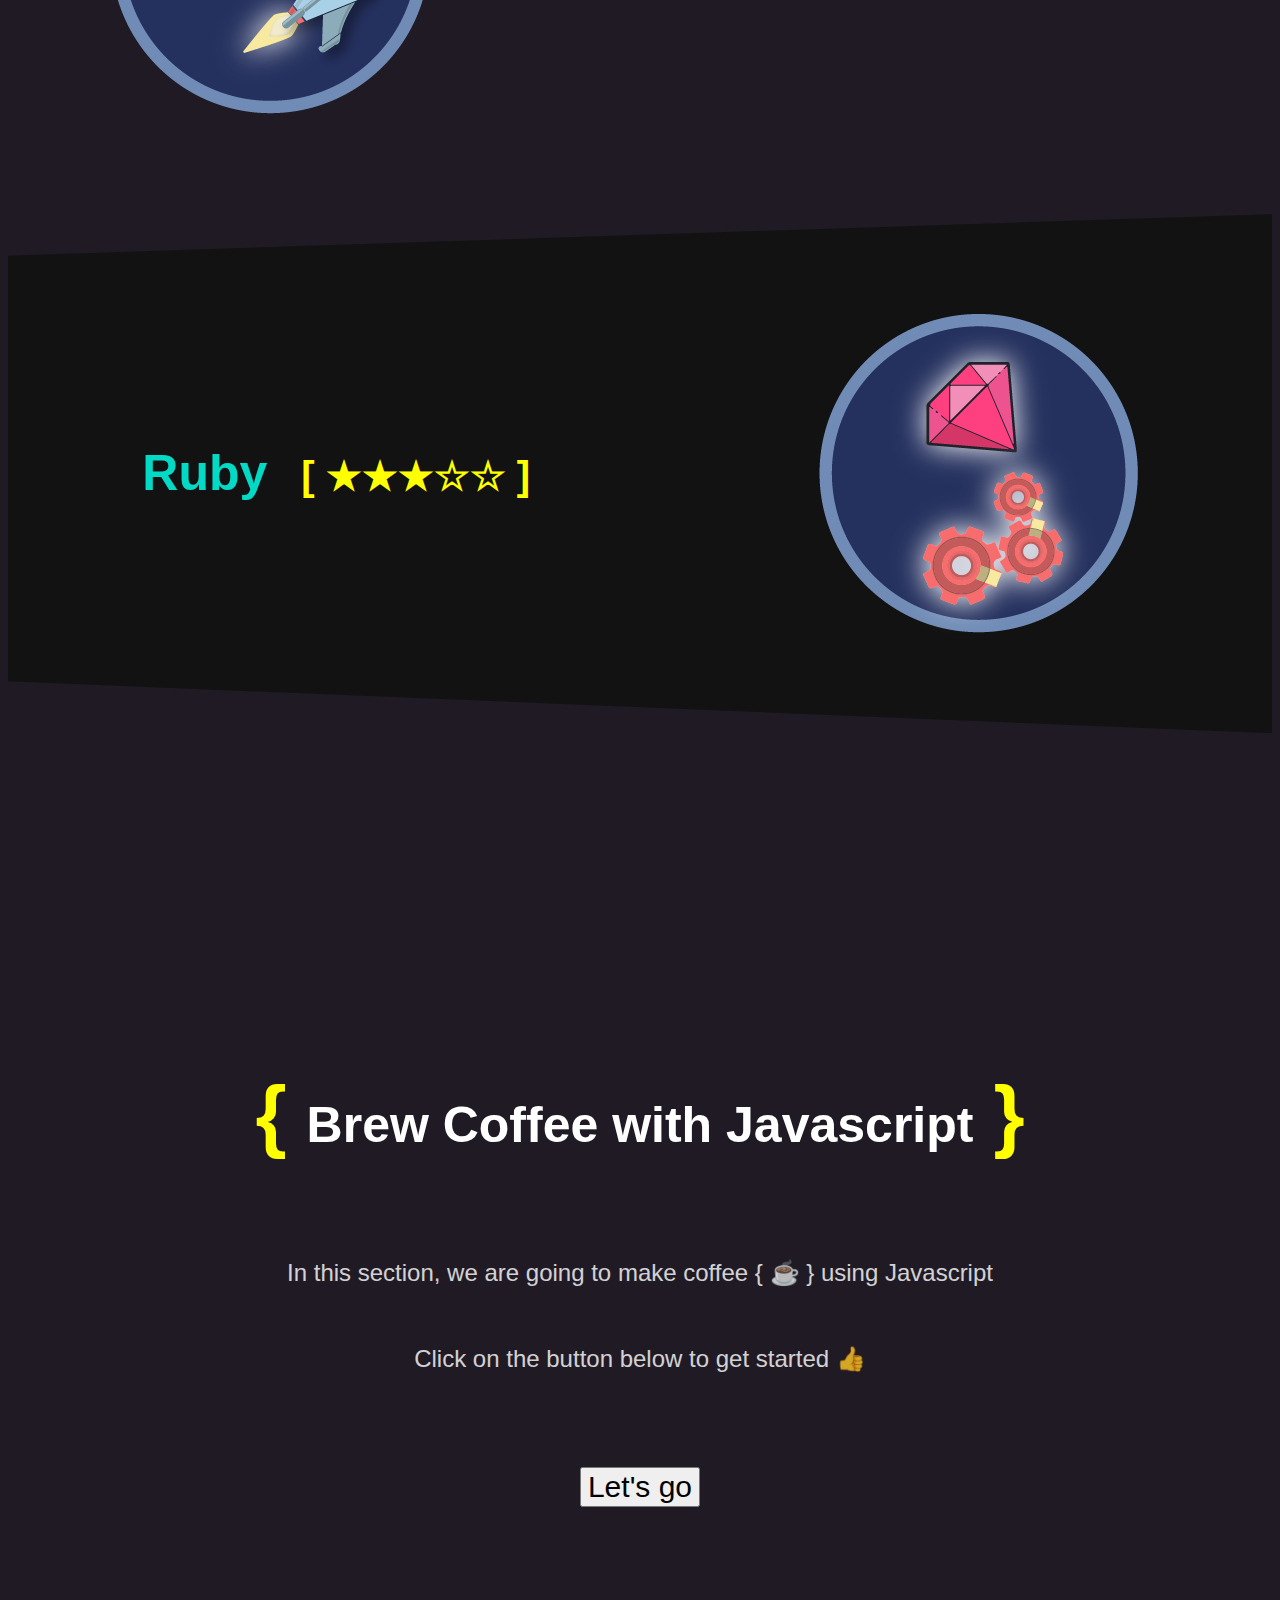
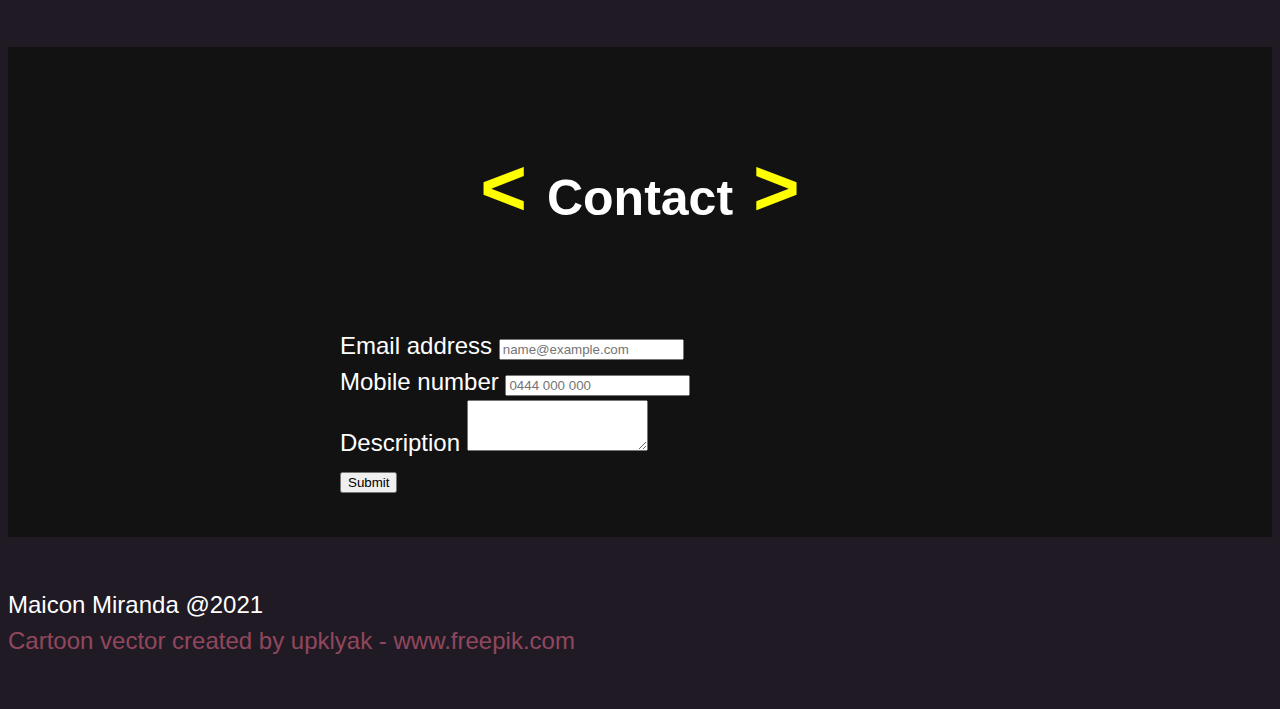
==== commit e3ae4b38: "add footer, fix margin and link button to brewCoffee page" ====
--- a/index.html
+++ b/index.html
@@ -31,7 +31,9 @@
         <div class="collapse navbar-collapse" id="navbarNav">
           <ul class="navbar-nav mx-auto">
             <li class="nav-item px-2">
-              <a class="nav-link active" aria-current="page" href="#">Home</a>
+              <a class="nav-link active" aria-current="page" href="./index.html"
+                >Home</a
+              >
             </li>
             <li class="nav-item px-2">
               <a class="nav-link" href="#about__me">About Me</a>
@@ -40,7 +42,9 @@
               <a class="nav-link" href="#skills">Skills</a>
             </li>
             <li class="nav-item px-2">
-              <a class="nav-link" href="#">Brew Coffee with Javascript</a>
+              <a class="nav-link" href="./brewCoffee.html"
+                >Brew Coffee with Javascript</a
+              >
             </li>
             <li class="nav-item px-2">
               <a class="nav-link" href="#contact">Contact</a>
@@ -57,87 +61,162 @@
     lh-lg line height
      -->
     <section class="container section-padding">
-        <div class="banner-sub-container">
-            <div class="row">
-            <div class="col-md-4">
+      <div class="banner-sub-container">
+        <div class="row">
+          <div class="col-md-4">
             <h1 class="fs-1 lh-lg">Hello!</h1>
-            <p class="fs-1 lh-base">Welcome, my name is Maicon Miranda and I am a frontend and backend developer</p>
+            <p class="fs-1 lh-base">
+              Welcome, my name is Maicon Miranda and I am a frontend and backend
+              developer
+            </p>
           </div>
           <div class="col-md-6 mx-auto">
-            <img src="./images/banner@3x.png" class="img-fluid" alt="vector image of a computer">
-          </div>
-        </div>
+            <img
+              src="./images/banner@3x.png"
+              class="img-fluid"
+              alt="vector image of a computer"
+            />
+          </div>
+        </div>
+      </div>
     </section>
 
     <!-- about me section -->
-   <section id="about__me">
-       <div class="container">
-                <div class="row">
-                    <div class="col-md-4 mx-auto">
-                      <img src="./images/myavatar.png" class="img-fluid" alt="vector image of a computer">
-                    </div>
-                <div class="col-md-6 text-center">
-           <h2 class="topic-heading"> <span class="brackets">[</span> About Me <span class="brackets">]</span></h2>
-                <p class="fs-1 lh-base">Welcome, my name is Maicon Miranda and I am a frontend and backend developer</p>
-              </div>
-              </div>
-   </section>
+    <section id="about__me">
+      <div class="container">
+        <div class="row">
+          <div class="col-md-4 mx-auto">
+            <img
+              src="./images/myavatar.png"
+              class="img-fluid"
+              alt="vector image of a computer"
+            />
+          </div>
+          <div class="col-md-6 text-center">
+            <h2 class="topic-heading">
+              <span class="brackets">[</span> About Me
+              <span class="brackets">]</span>
+            </h2>
+            <p class="fs-1 lh-base">
+              Welcome, my name is Maicon Miranda and I am a frontend and backend
+              developer
+            </p>
+          </div>
+        </div>
+      </div>
+    </section>
     <!-- skills section -->
-   <section id="skills" class="section-padding">
-           <h2 class="topic-heading"> <span class="brackets">(</span> My Skills<span class="brackets">)</span></h2>
-          <div class="skill-one">
-              <img src="./images/html-hover.png" alt="html language logo">
-              <h2 class="stars-skill">HTML <span class="brackets-2">&lt; ★★★★★ &gt;</span></h2>
-          </div>
-          <div class="skill-two clipping-path">
-            <h2 class="stars-skill">CSS <span class="brackets-2">{ ★★★★★ }</span></h2>
-            <img src="./images/css-hover.png" alt="html language logo">
-          </div>
-          <div class="skill-one">
-            <img src="./images/java-hover.png" alt="html language logo">
-            <h2 class="stars-skill">Javascript <span class="brackets-2">{ ★★★★☆ }</span></h2>
-          </div>
-          <div class="skill-two clipping-path">
-            <h2 class="stars-skill">Ruby <span class="brackets-2">[ ★★★☆☆ ]</span></h2>
-            <img src="./images/ruby-hover.png" alt="html language logo">
-          </div>
-   </section>
-
-<!-- brew coffee section -->
-   <section id="brew-coffee" class="section-padding">
-           <h2 class="topic-heading"> <span class="brackets">{</span>Brew Coffee with Javascript<span class="brackets">}</span></h2>
-           <p class="center margin-medium">In this section, we are going to make coffee { ☕️ } using Javascript</p>
-           <p class="center margin-medium">Click on the button below to get started 👍 </p>
-           <div class="link-button">
-             <a href="">
-               <button type="button" class="btn btn-warning">Let's go</button>
-             </a>
-           </div>
-   </section>
-
-   <!-- contact -->
-   <section id="contact" class="section-padding">
-           <h2 class="topic-heading"> <span class="brackets">&lt;</span>Contact<span class="brackets">&gt;</span></h2>
-           <div class="form--container">
-           <form> 
-               <div class="mb-5">
-                 <label for="inputEmail" class="form-label">Email address</label>
-                 <input type="email" class="form-control fs-2" id="inputEmail1" placeholder="name@example.com">
-               </div>
-               <div class="mb-5">
-                 <label for="inputMobile" class="form-label">Mobile number</label>
-                 <input type="number" class="form-control fs-2" id="inputMobile" placeholder="0444 000 000">
-               </div>
-             <div class="mb-3">
-               <label for="formControlTextarea" class="form-label">Description</label>
-               <textarea class="form-control" id="formControlTextarea" rows="3"></textarea>
-             </div>
-             <div class="mb-3">
-               <button type="submit" class="btn btn-primary fs-2">Submit</button>
-             </div>
-             </form>
-             </div>
-   </section>
+    <section id="skills" class="section-padding">
+      <h2 class="topic-heading">
+        <span class="brackets">(</span> My Skills<span class="brackets">)</span>
+      </h2>
+      <div class="skill-one">
+        <img src="./images/html-hover.png" alt="html language logo" />
+        <h2 class="stars-skill">
+          HTML <span class="brackets-2">&lt; ★★★★★ &gt;</span>
+        </h2>
+      </div>
+      <div class="skill-two clipping-path">
+        <h2 class="stars-skill">
+          CSS <span class="brackets-2">{ ★★★★★ }</span>
+        </h2>
+        <img src="./images/css-hover.png" alt="html language logo" />
+      </div>
+      <div class="skill-one">
+        <img src="./images/java-hover.png" alt="html language logo" />
+        <h2 class="stars-skill">
+          Javascript <span class="brackets-2">{ ★★★★☆ }</span>
+        </h2>
+      </div>
+      <div class="skill-two clipping-path">
+        <h2 class="stars-skill">
+          Ruby <span class="brackets-2">[ ★★★☆☆ ]</span>
+        </h2>
+        <img src="./images/ruby-hover.png" alt="html language logo" />
+      </div>
+    </section>
+
+    <!-- brew coffee section -->
+    <section id="brew-coffee" class="section-padding">
+      <h2 class="topic-heading">
+        <span class="brackets">{</span>Brew Coffee with Javascript<span
+          class="brackets"
+          >}</span
+        >
+      </h2>
+      <p class="center margin-medium">
+        In this section, we are going to make coffee { ☕️ } using Javascript
+      </p>
+      <p class="center margin-medium">
+        Click on the button below to get started 👍
+      </p>
+      <div class="link-button">
+        <a href="brewCoffee.html">
+          <button type="button" class="btn btn-warning">Let's go</button>
+        </a>
+      </div>
+    </section>
+
+    <!-- contact -->
+    <section id="contact" class="section-padding">
+      <h2 class="topic-heading">
+        <span class="brackets">&lt;</span>Contact<span class="brackets"
+          >&gt;</span
+        >
+      </h2>
+      <div class="form--container">
+        <form>
+          <div class="mb-5">
+            <label for="inputEmail" class="form-label">Email address</label>
+            <input
+              type="email"
+              class="form-control fs-2"
+              id="inputEmail1"
+              placeholder="name@example.com"
+            />
+          </div>
+          <div class="mb-5">
+            <label for="inputMobile" class="form-label">Mobile number</label>
+            <input
+              type="number"
+              class="form-control fs-2"
+              id="inputMobile"
+              placeholder="0444 000 000"
+            />
+          </div>
+          <div class="mb-3">
+            <label for="formControlTextarea" class="form-label"
+              >Description</label
+            >
+            <textarea
+              class="form-control"
+              id="formControlTextarea"
+              rows="3"
+            ></textarea>
+          </div>
+          <div class="mb-3">
+            <button type="submit" class="btn btn-primary fs-2">Submit</button>
+          </div>
+        </form>
+      </div>
+    </section>
+
+    <footer class="footer mt-auto py-3 bg-dark">
+      <div class="container">
+        <div class="margin-medium d-flex flex-column align-items-center">
+          <div>
+            <span class="text-muted">Maicon Miranda @2021</span>
+          </div>
+          <div>
+            <a
+              class="footer--link"
+              href="https://www.freepik.com/vectors/cartoon"
+              >Cartoon vector created by upklyak - www.freepik.com</a
+            >
+          </div>
+        </div>
+      </div>
+    </footer>
 
     <script
       src="https://cdn.jsdelivr.net/npm/bootstrap@5.0.2/dist/js/bootstrap.bundle.min.js"
--- a/styles.css
+++ b/styles.css
@@ -10,6 +10,7 @@
 
 html {
   font-size: 62.5%;
+  scroll-behavior: smooth;
 }
 
 body {
@@ -19,7 +20,6 @@
   font-size: 2.4rem;
   line-height: 1.5;
   color: var(--text-primary);
-  /* overflow: hidden; */
 }
 
 .clipping-path {
@@ -28,6 +28,15 @@
 
 .margin-medium {
   margin: 5rem 0;
+}
+
+.margin-large {
+  margin: 8rem 0;
+}
+
+.display--center {
+  display: flex;
+  justify-content: center;
 }
 
 /* typograph */
@@ -35,6 +44,10 @@
 p {
   /* font-size: 2rem; */
   opacity: 0.8;
+}
+
+h3 {
+  font-size: 3rem;
 }
 
 .center {
@@ -126,3 +139,84 @@
   padding: 0 1rem;
   margin-inline: auto;
 }
+
+.list-group-item {
+  background-color: transparent;
+  border-top: 1px solid #ddd;
+  border-radius: 0;
+  color: #fff;
+}
+
+/* block of code  */
+
+.code-block {
+  max-width: 900px;
+  overflow-x: auto;
+  margin: 8rem 0;
+}
+
+.language {
+  color: var(--text-primary);
+  background-color: var(--color-primary);
+  padding: 12px 16px;
+  border-radius: 5px 5px 0 0;
+  text-align: right;
+  margin-bottom: 0;
+}
+
+.code__wrapper {
+  position: relative;
+}
+
+.code__wrapper pre {
+  background-color: var(--background-secondary);
+  padding: 8px 20px;
+  border-radius: 0 0 5px 5px;
+}
+
+/* .copy__button {
+  position: absolute;
+  top: 8px;
+  right: 8px;
+  padding: 7px;
+  background-color: var(--color-secondary);
+  border: none;
+  outline: none;
+  border-radius: 5px;
+  cursor: pointer;
+  transition: all 0.2s ease-in;
+  opacity: 0;
+}
+
+.copy__button:hover {
+  background-color: #bffff9;
+}
+
+.code__wrapper:hover #copy__button {
+  opacity: 1;
+}
+
+.copy__success {
+  position: relative;
+  top: -50px;
+  background-color: var(--color-variant);
+  padding: 3px 3px;
+  font-size: 2rem;
+  border-radius: 5px;
+  display: none;
+}
+
+.copy__success.show-message {
+  display: inline-block;
+} */
+
+.hljs {
+  background: transparent !important;
+}
+
+/* footer  */
+.footer--link {
+  text-decoration: none;
+  color: var(--color-variant);
+  opacity: 0.5;
+}
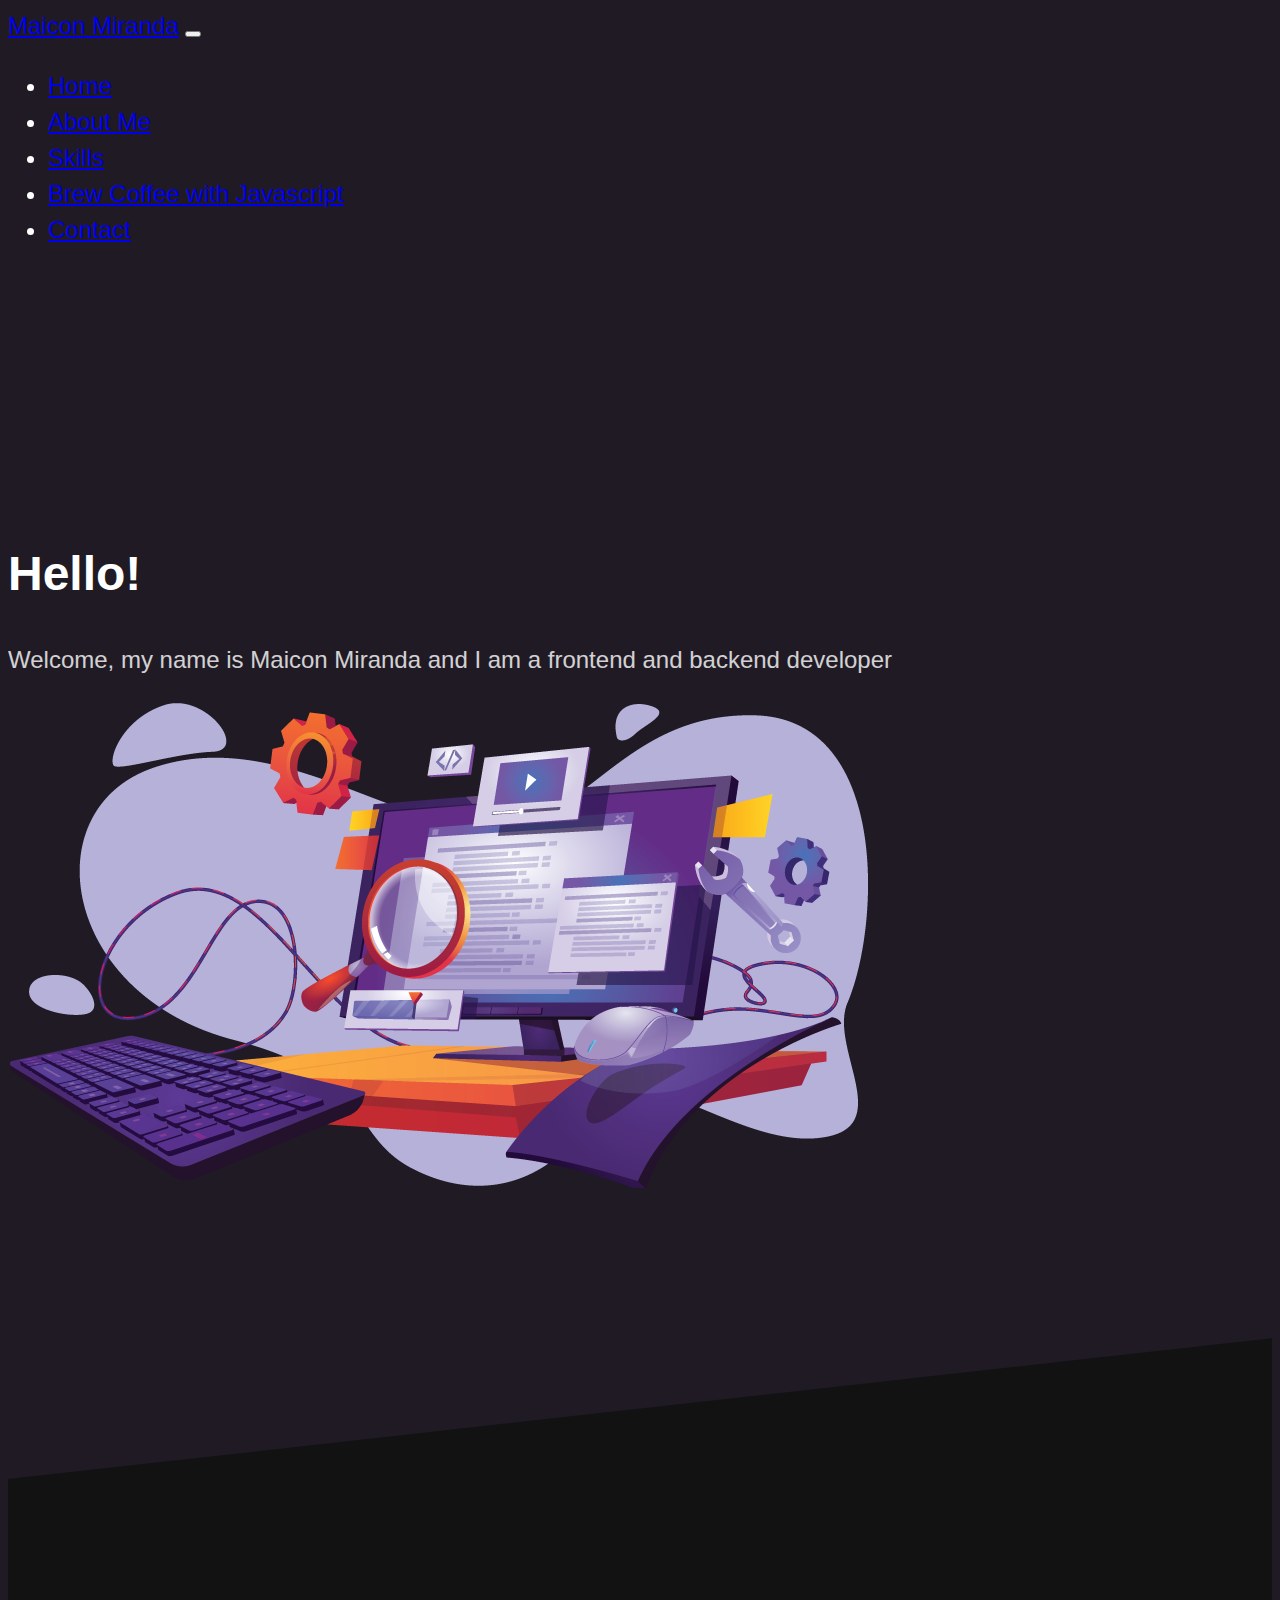
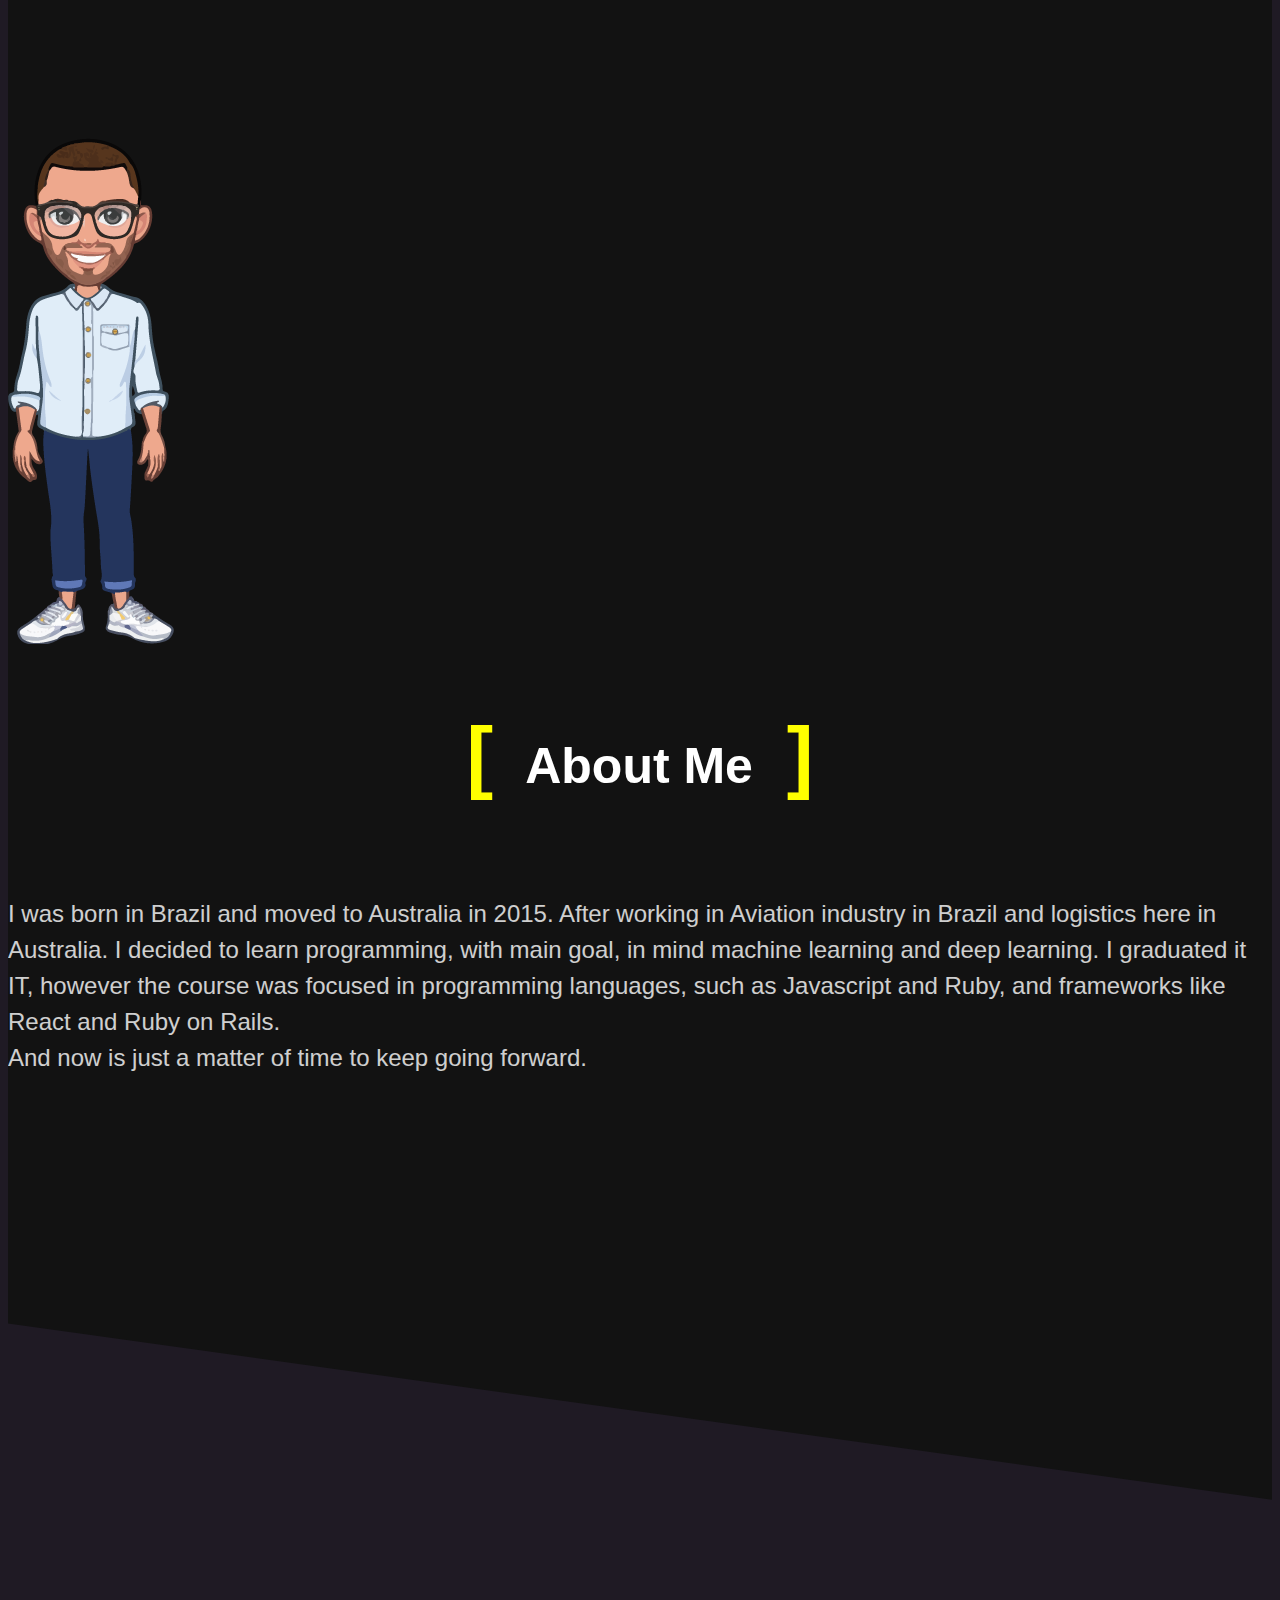
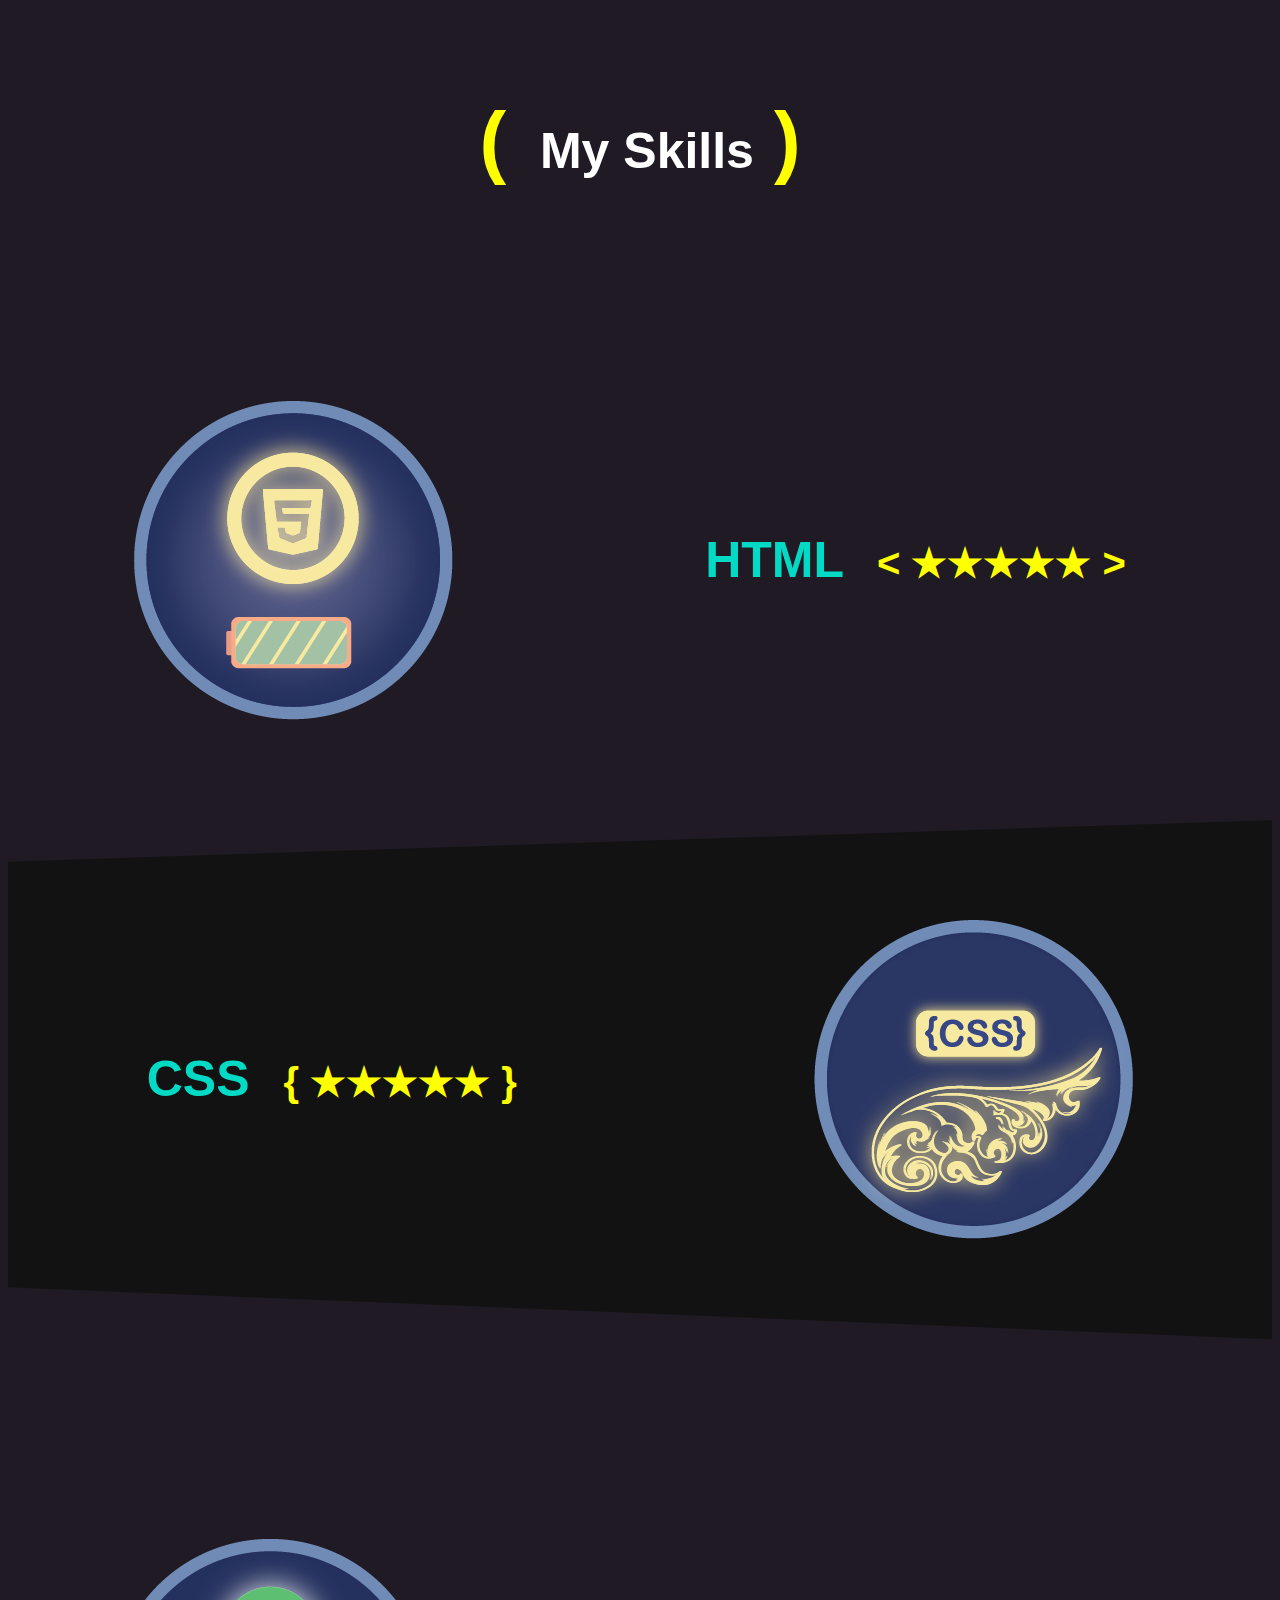
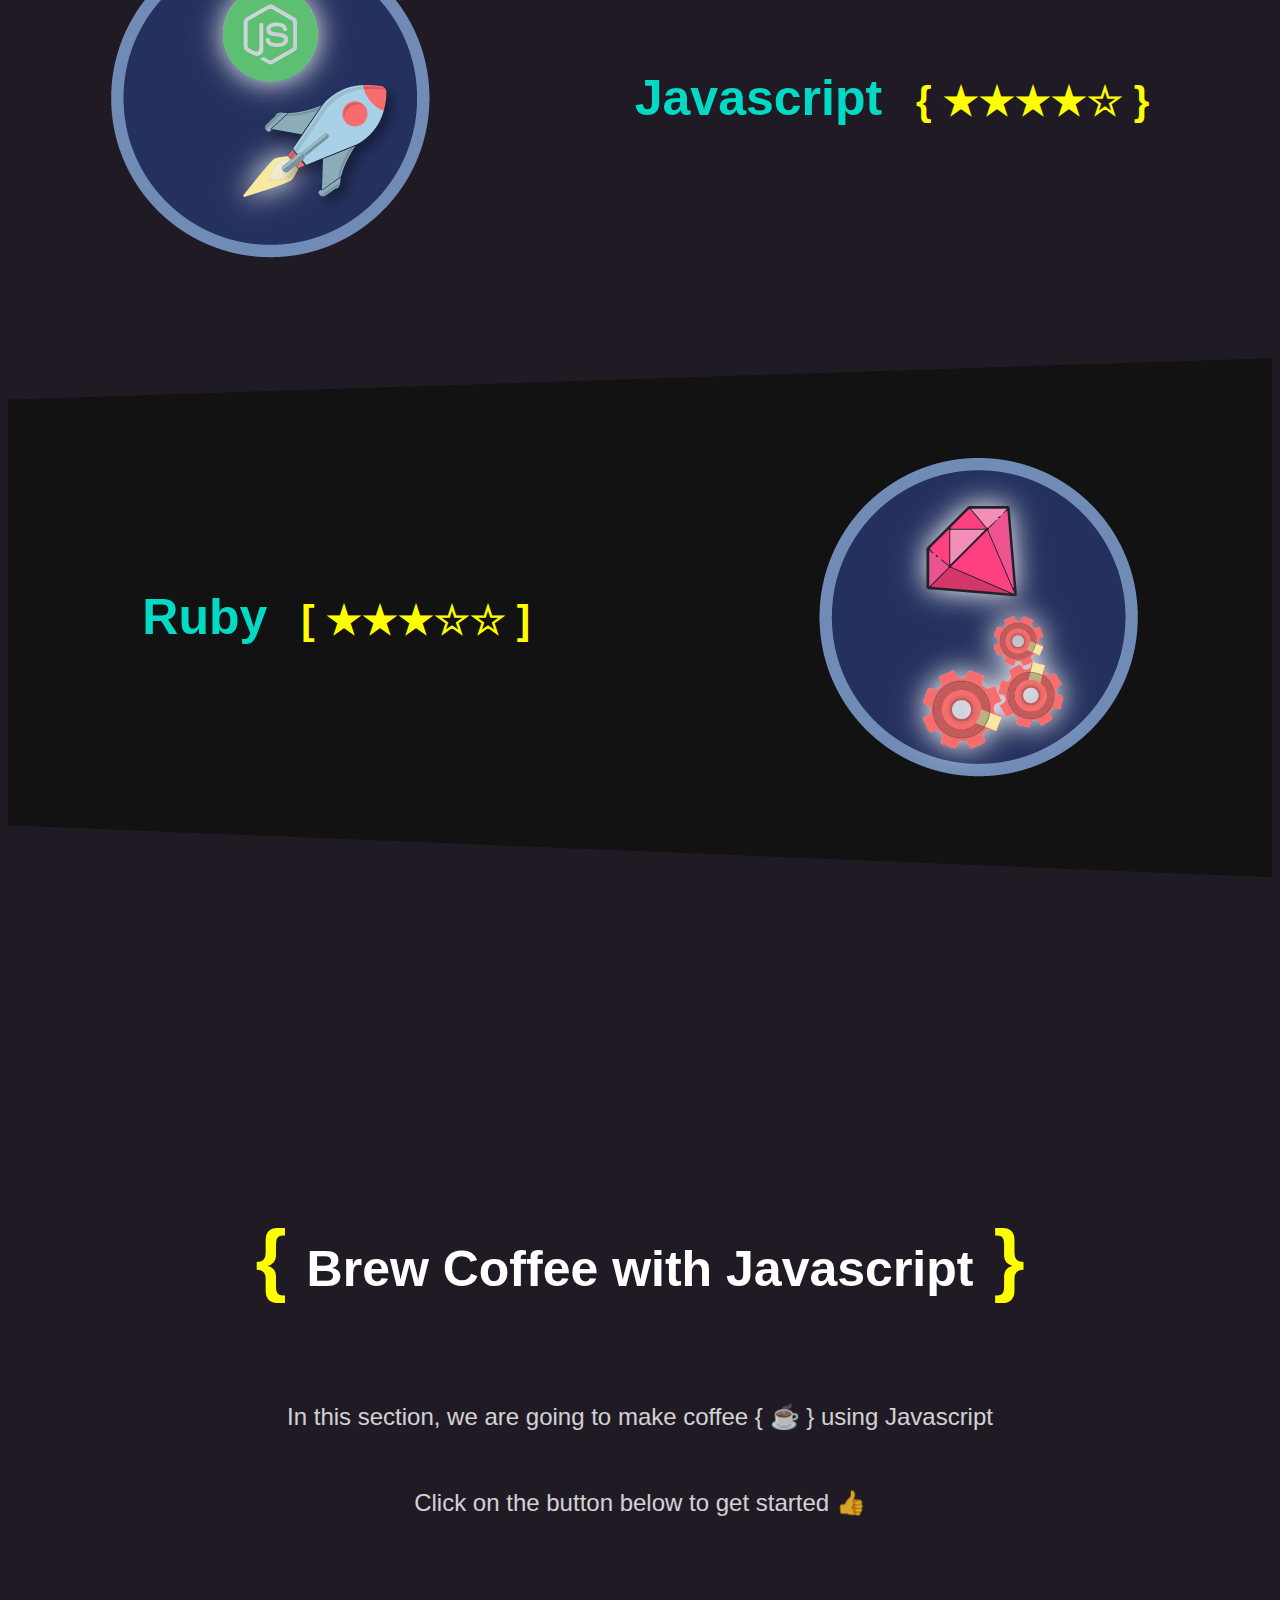
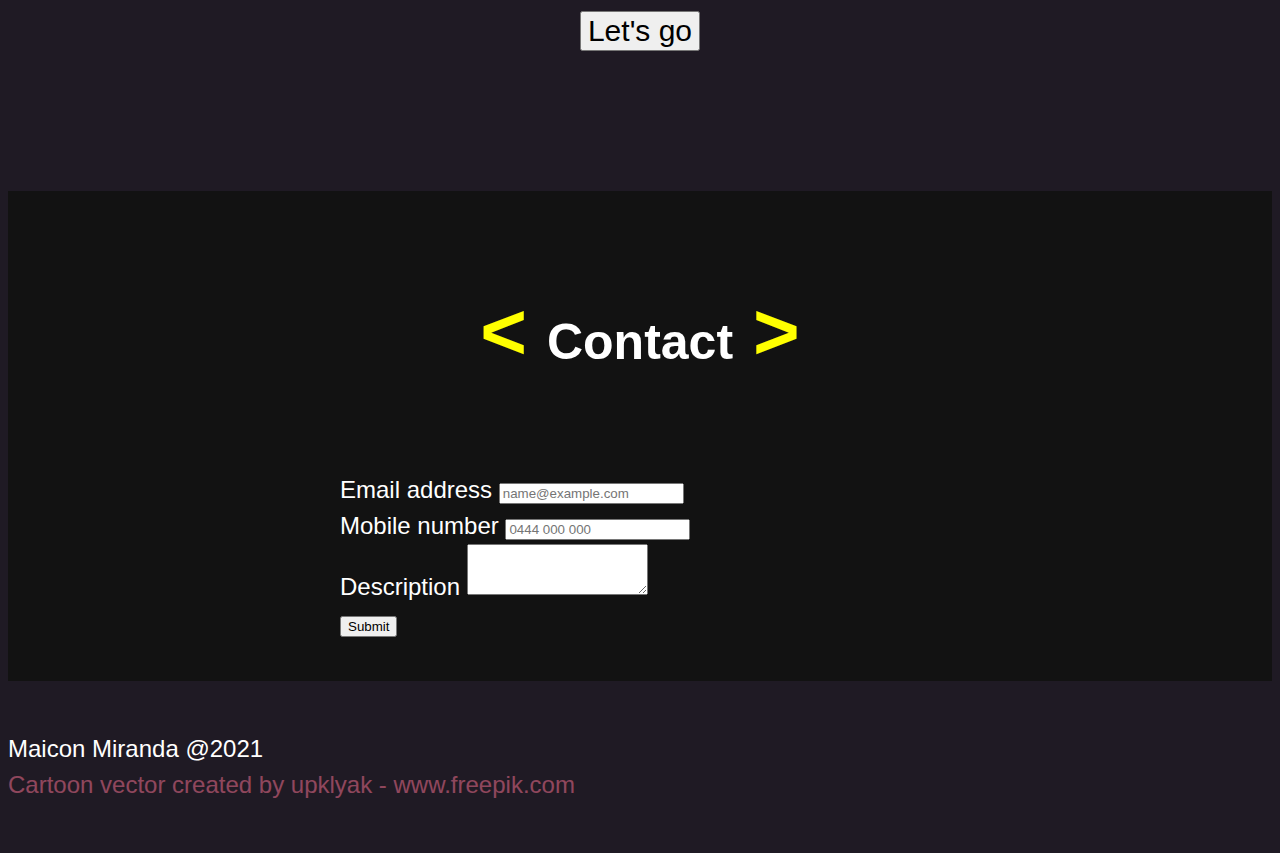
==== commit 2dfa55d2: "update about me section" ====
--- a/index.html
+++ b/index.html
@@ -98,8 +98,13 @@
               <span class="brackets">]</span>
             </h2>
             <p class="fs-1 lh-base">
-              Welcome, my name is Maicon Miranda and I am a frontend and backend
-              developer
+              I was born in Brazil and moved to Australia in 2015. After working
+              in Aviation industry in Brazil and logistics here in Australia. I
+              decided to learn programming, with main goal, in mind machine
+              learning and deep learning. I graduated it IT, however the course
+              was focused in programming languages, such as Javascript and Ruby,
+              and frameworks like React and Ruby on Rails. <br />
+              And now is just a matter of time to keep going forward.
             </p>
           </div>
         </div>
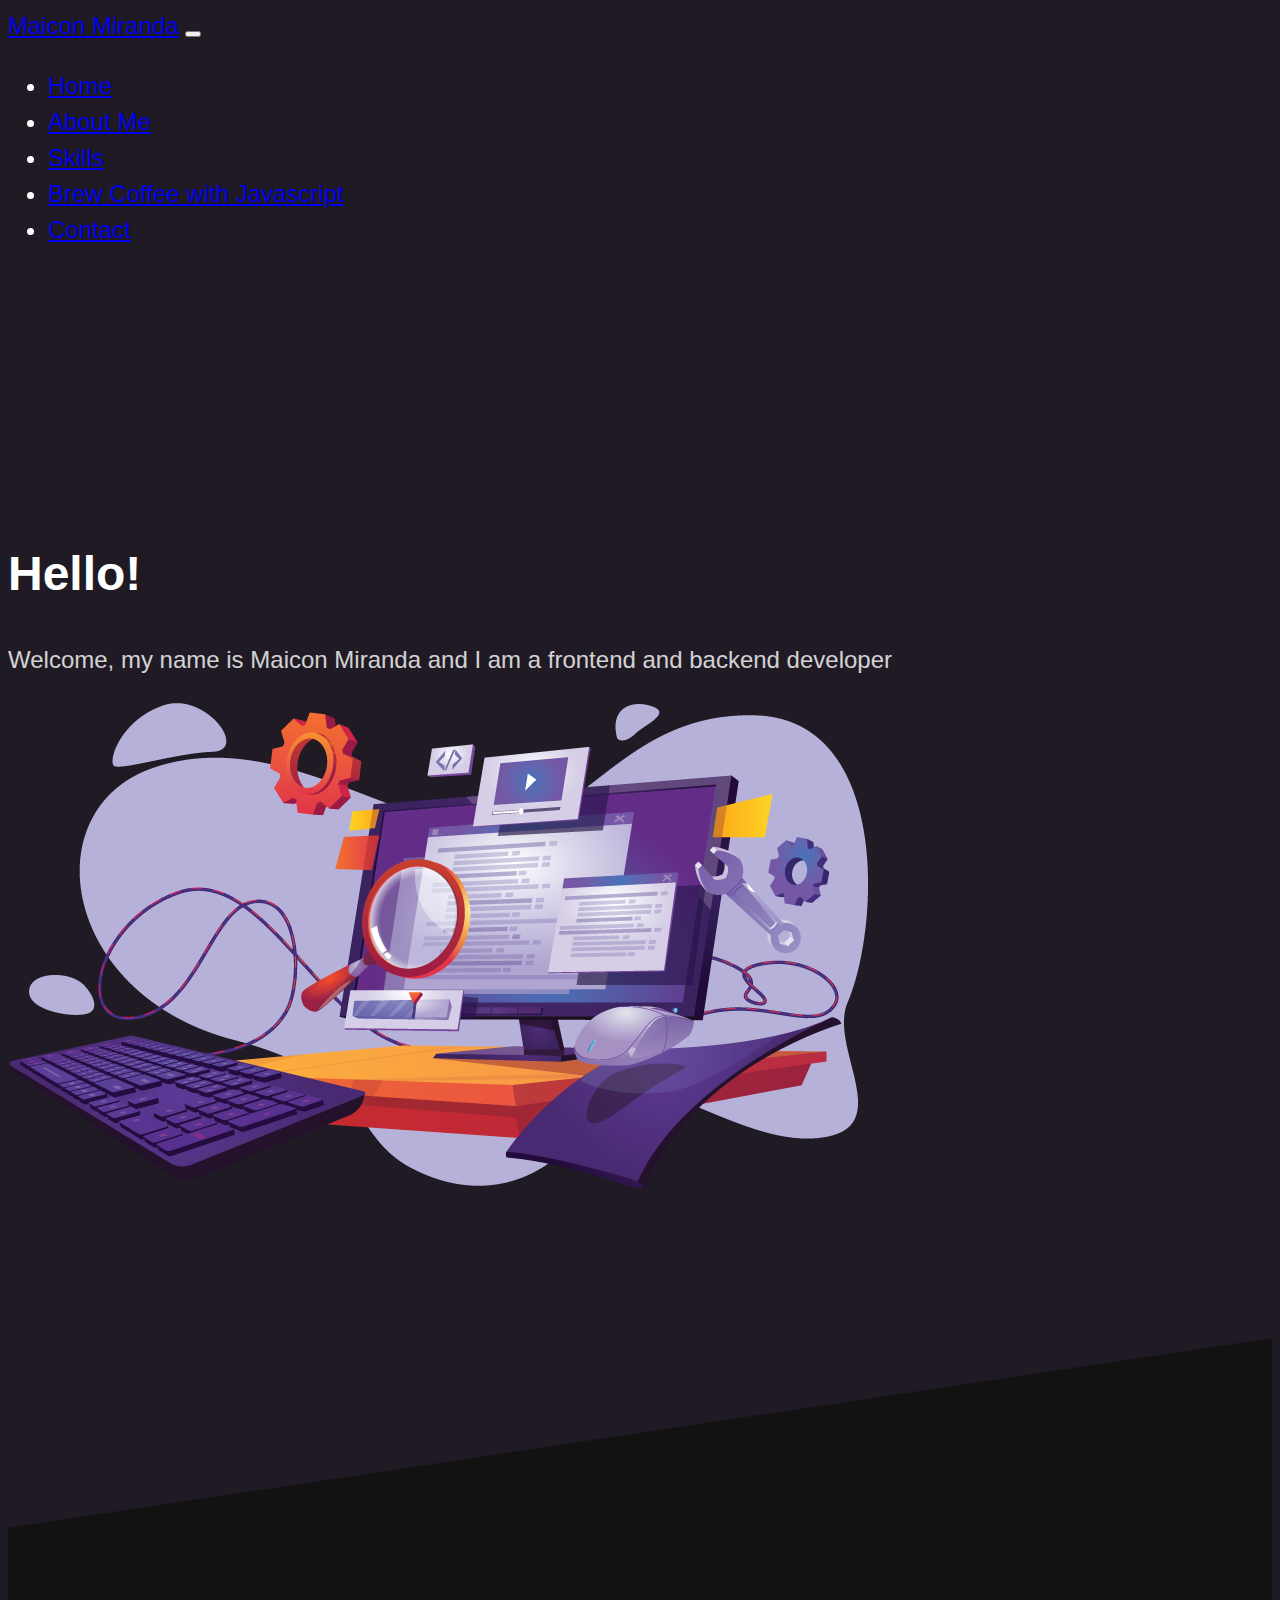
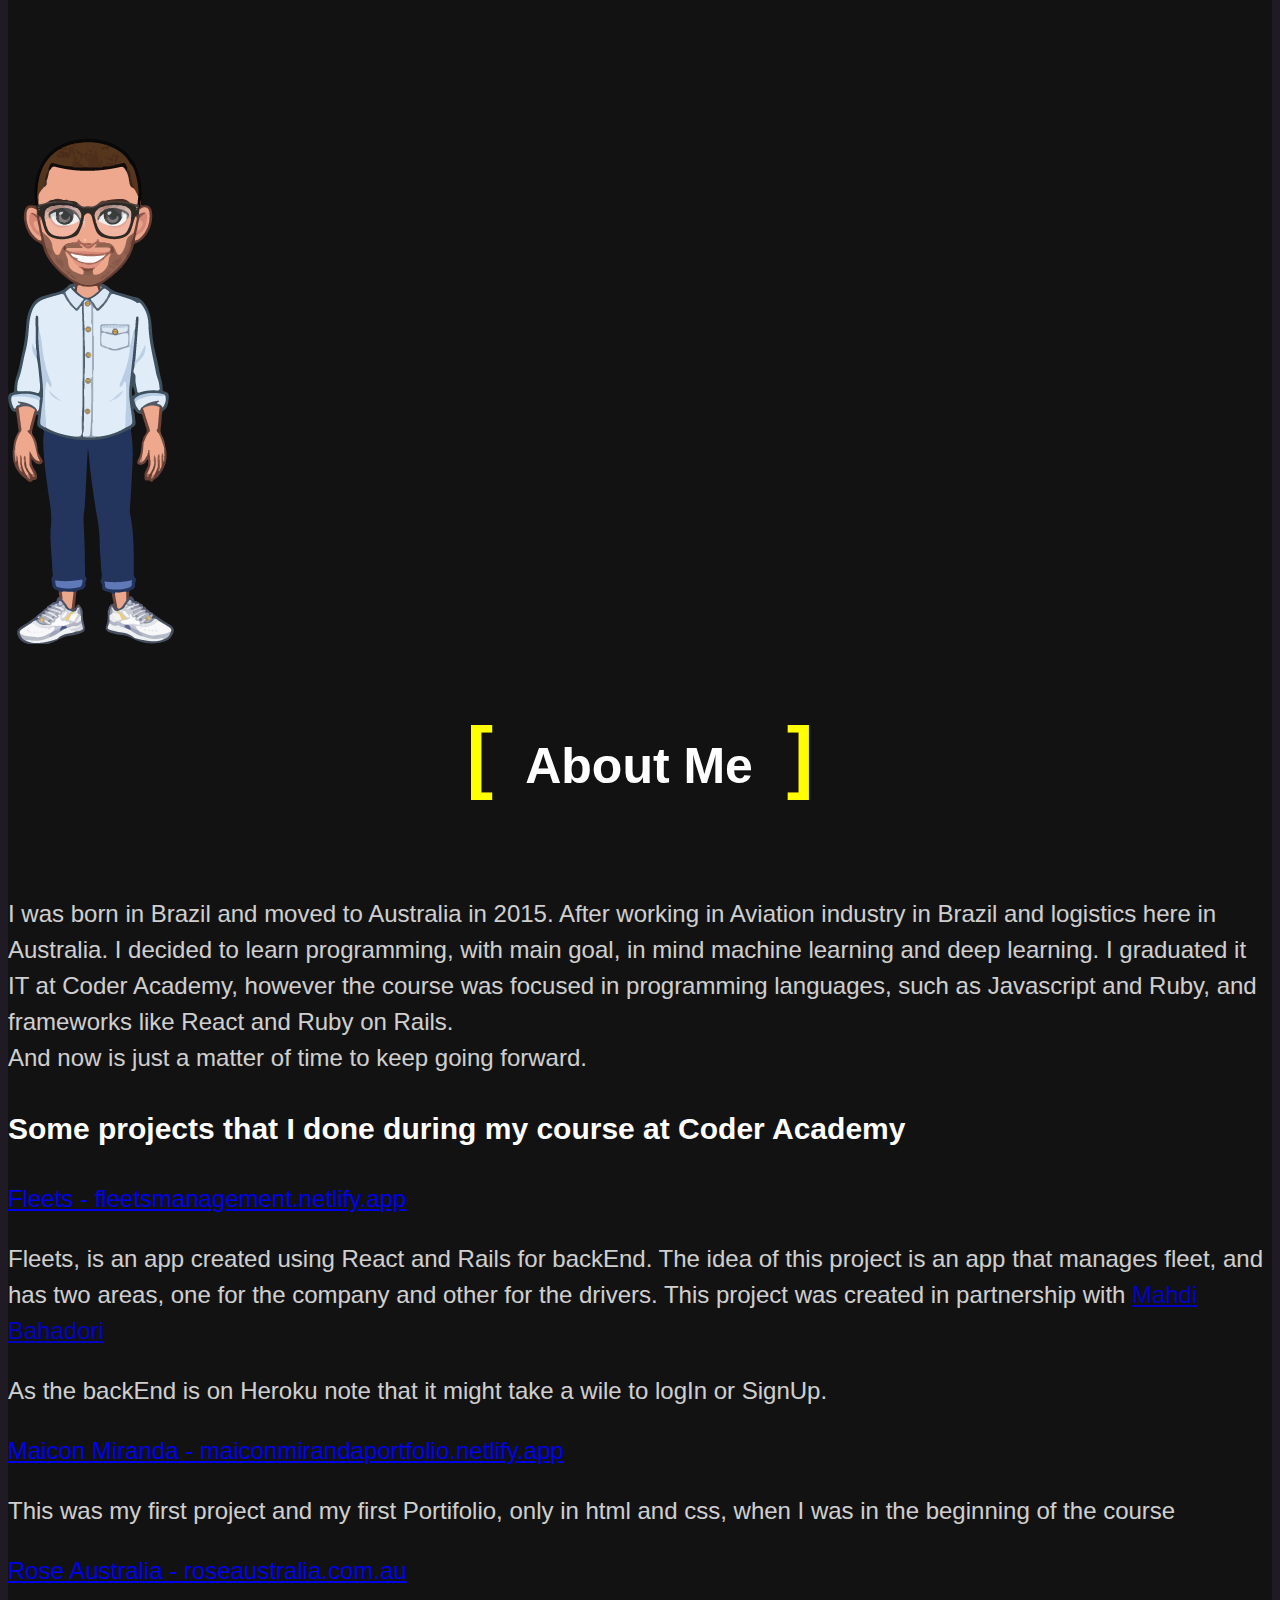
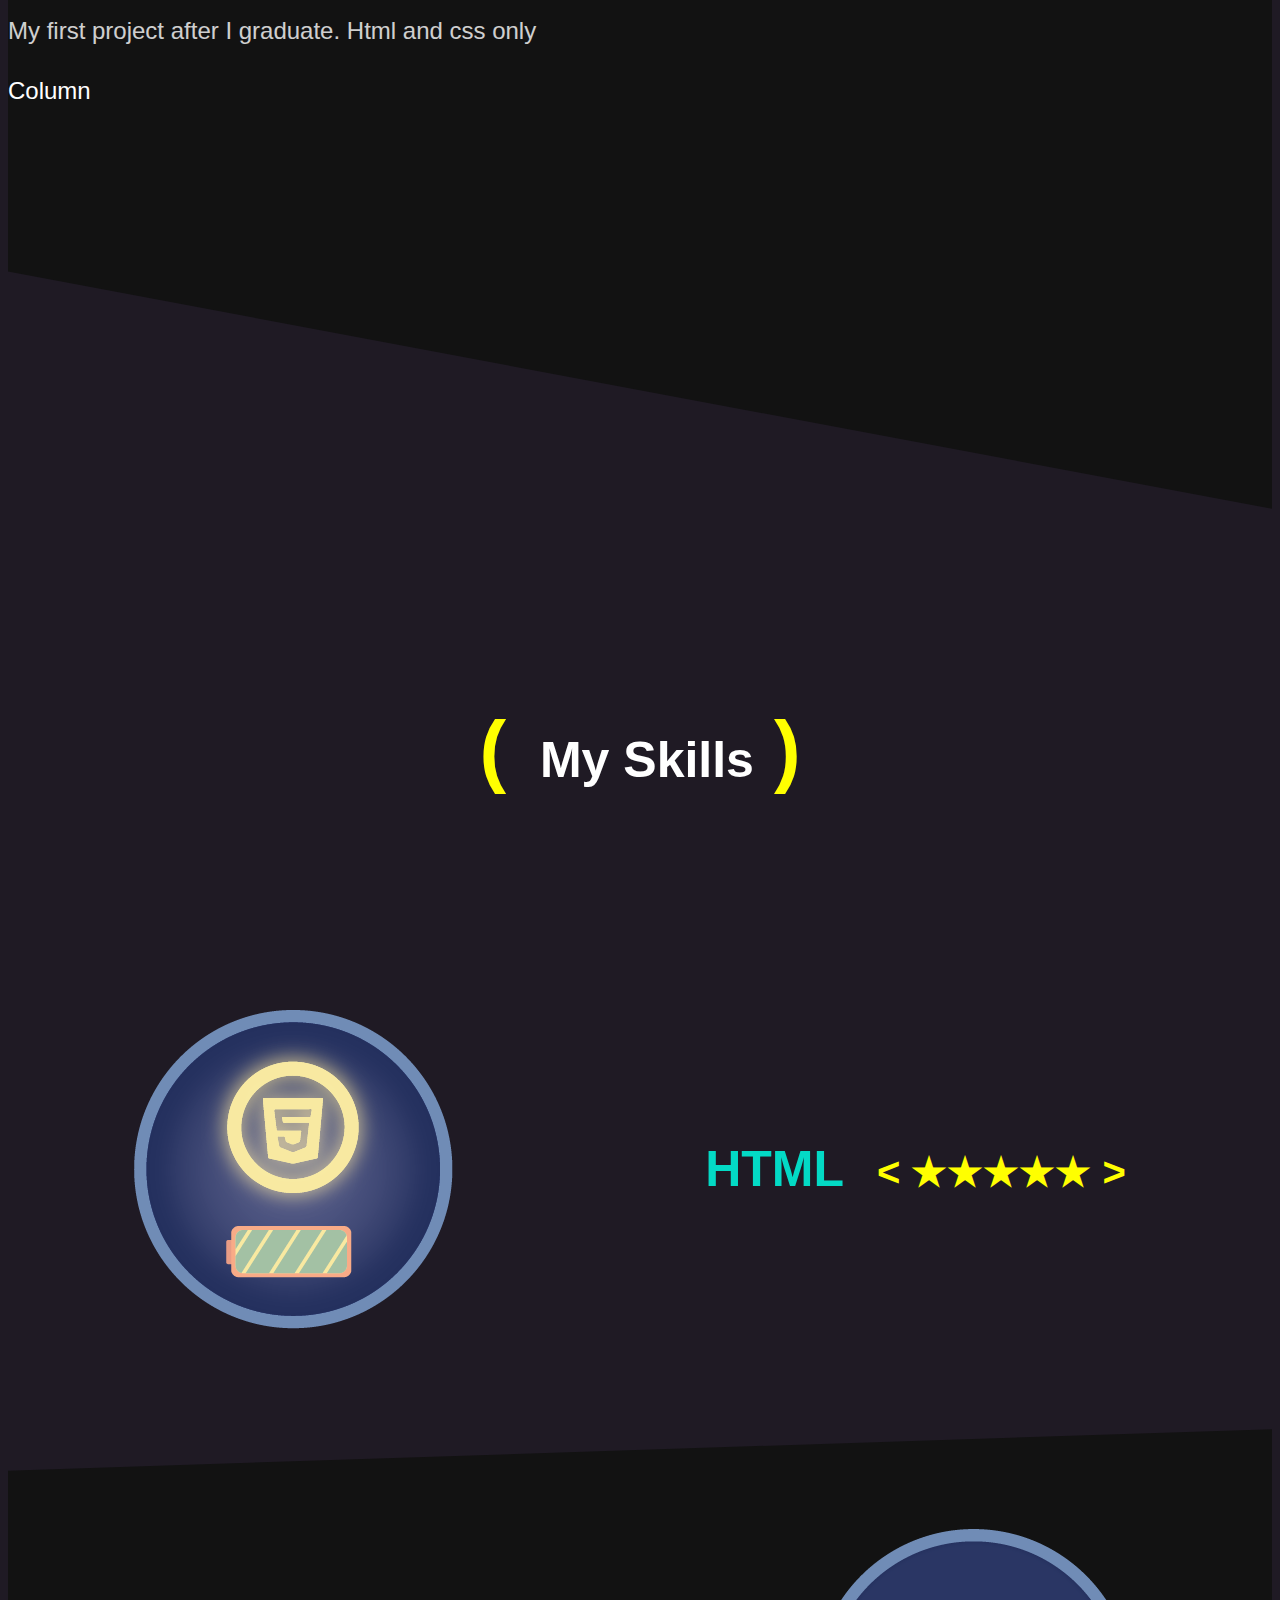
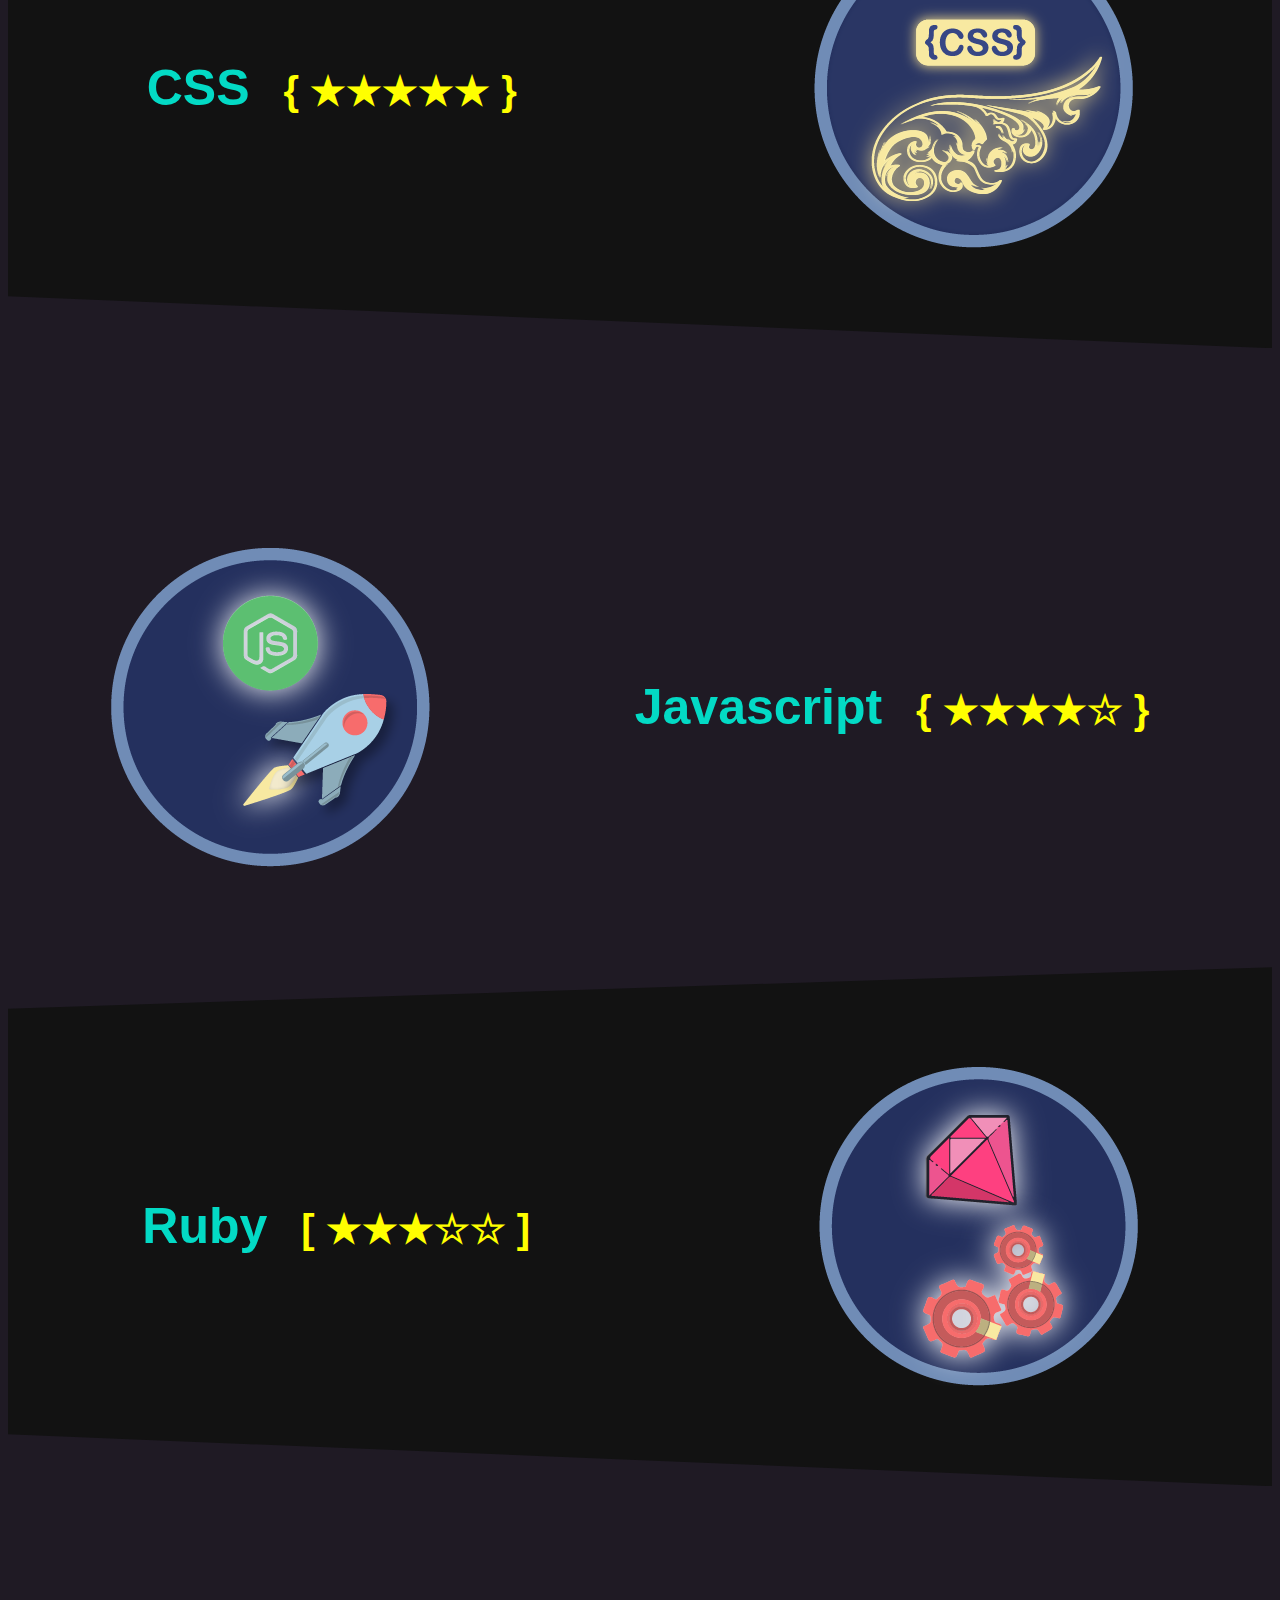
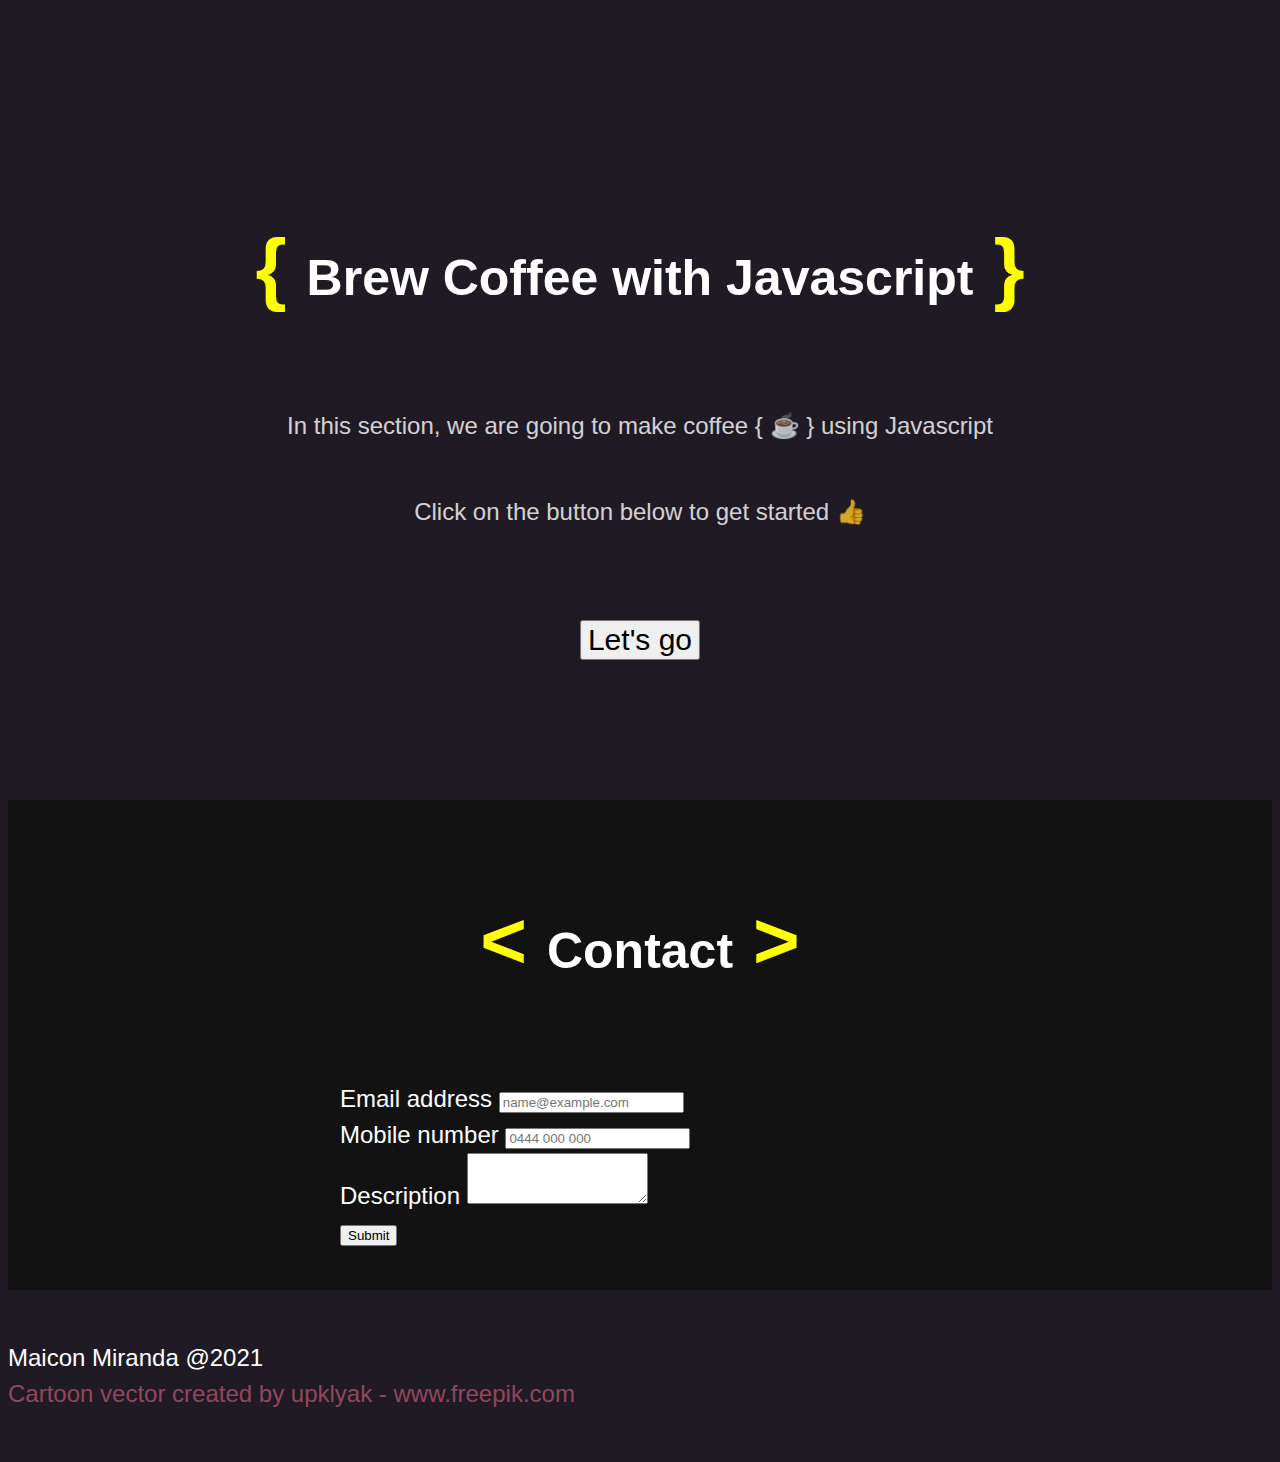
==== commit 3883a03c: "added my projects to about me" ====
--- a/index.html
+++ b/index.html
@@ -101,11 +101,57 @@
               I was born in Brazil and moved to Australia in 2015. After working
               in Aviation industry in Brazil and logistics here in Australia. I
               decided to learn programming, with main goal, in mind machine
-              learning and deep learning. I graduated it IT, however the course
-              was focused in programming languages, such as Javascript and Ruby,
-              and frameworks like React and Ruby on Rails. <br />
+              learning and deep learning. I graduated it IT at Coder Academy,
+              however the course was focused in programming languages, such as
+              Javascript and Ruby, and frameworks like React and Ruby on Rails.
+              <br />
               And now is just a matter of time to keep going forward.
             </p>
+          </div>
+        </div>
+        <div>
+          <h3>Some projects that I done during my course at Coder Academy</h3>
+          <div>
+            <div class="container">
+              <div class="row row-cols-3">
+                <div class="col">
+                  <a href="https://fleetsmanagement.netlify.app" target="_blank"
+                    >Fleets - fleetsmanagement.netlify.app</a
+                  >
+                  <p>
+                    Fleets, is an app created using React and Rails for backEnd.
+                    The idea of this project is an app that manages fleet, and
+                    has two areas, one for the company and other for the
+                    drivers. This project was created in partnership with
+                    <a href="https://github.com/mahdibahadori" target="_blank"
+                      >Mahdi Bahadori</a
+                    >
+                  </p>
+                  <p>
+                    As the backEnd is on Heroku note that it might take a wile
+                    to logIn or SignUp.
+                  </p>
+                </div>
+                <div class="col">
+                  <a
+                    href="https://maiconmirandaportfolio.netlify.app/"
+                    target="_blank"
+                    >Maicon Miranda - maiconmirandaportfolio.netlify.app</a
+                  >
+                  <p>
+                    This was my first project and my first Portifolio, only in
+                    html and css, when I was in the beginning of the course
+                  </p>
+                </div>
+                <div class="col">
+                  <a href="https://www.roseaustralia.com.au/" target="_blank"
+                    >Rose Australia - roseaustralia.com.au</a
+                  >
+                  <p>My first project after I graduate. Html and css only</p>
+                </div>
+                <div class="col">Column</div>
+              </div>
+            </div>
           </div>
         </div>
       </div>
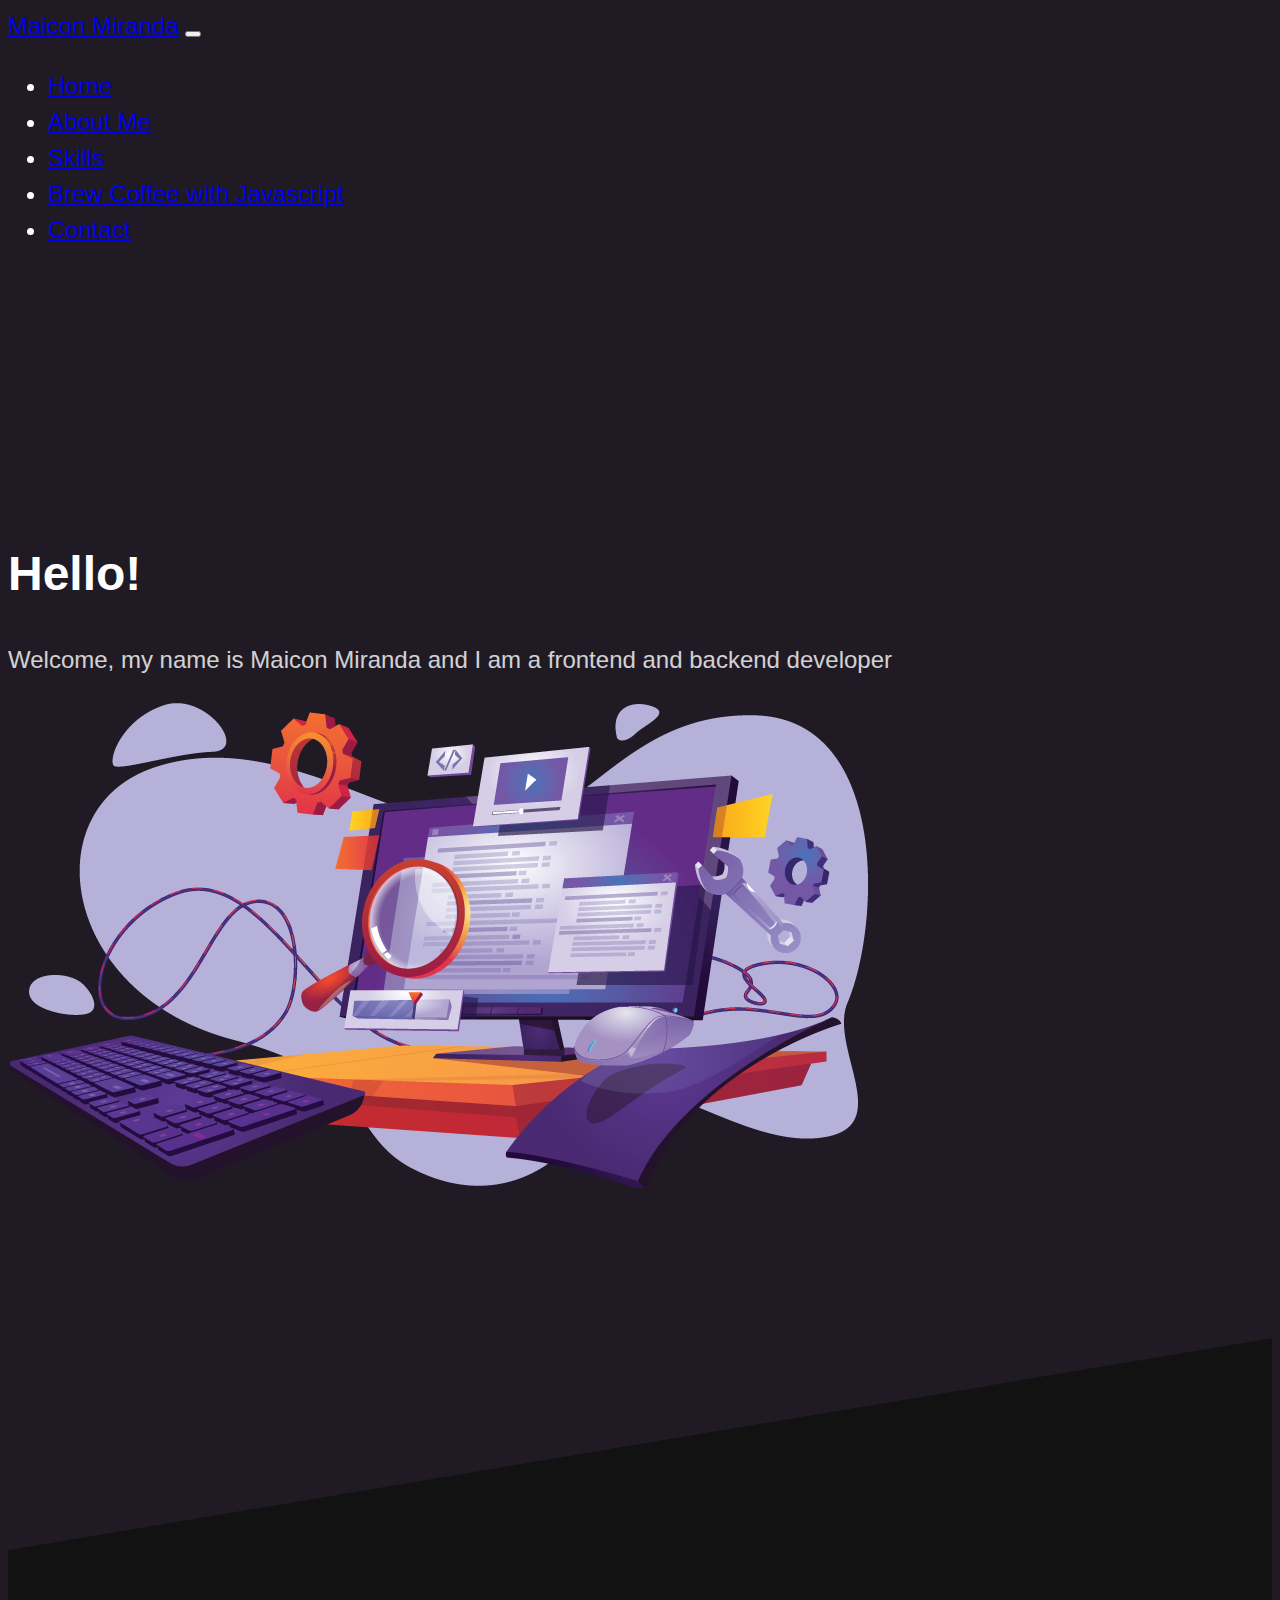
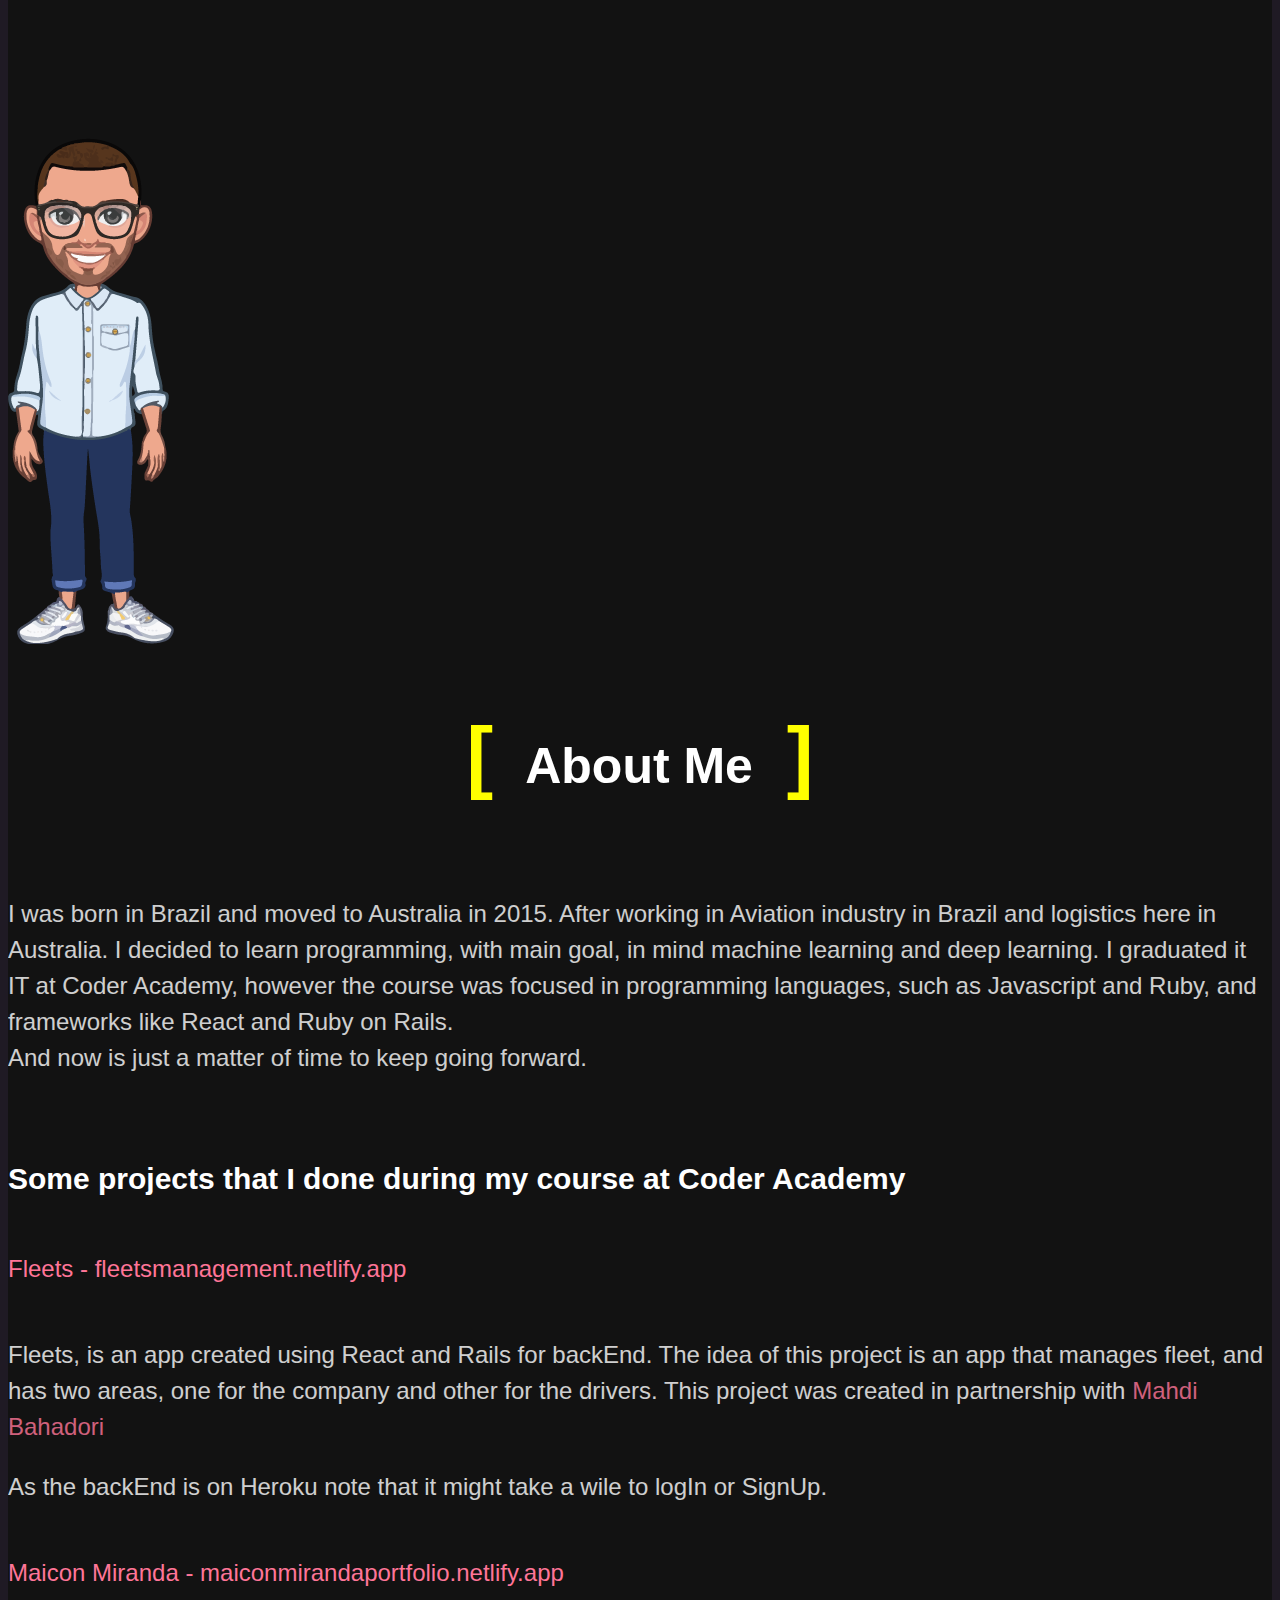
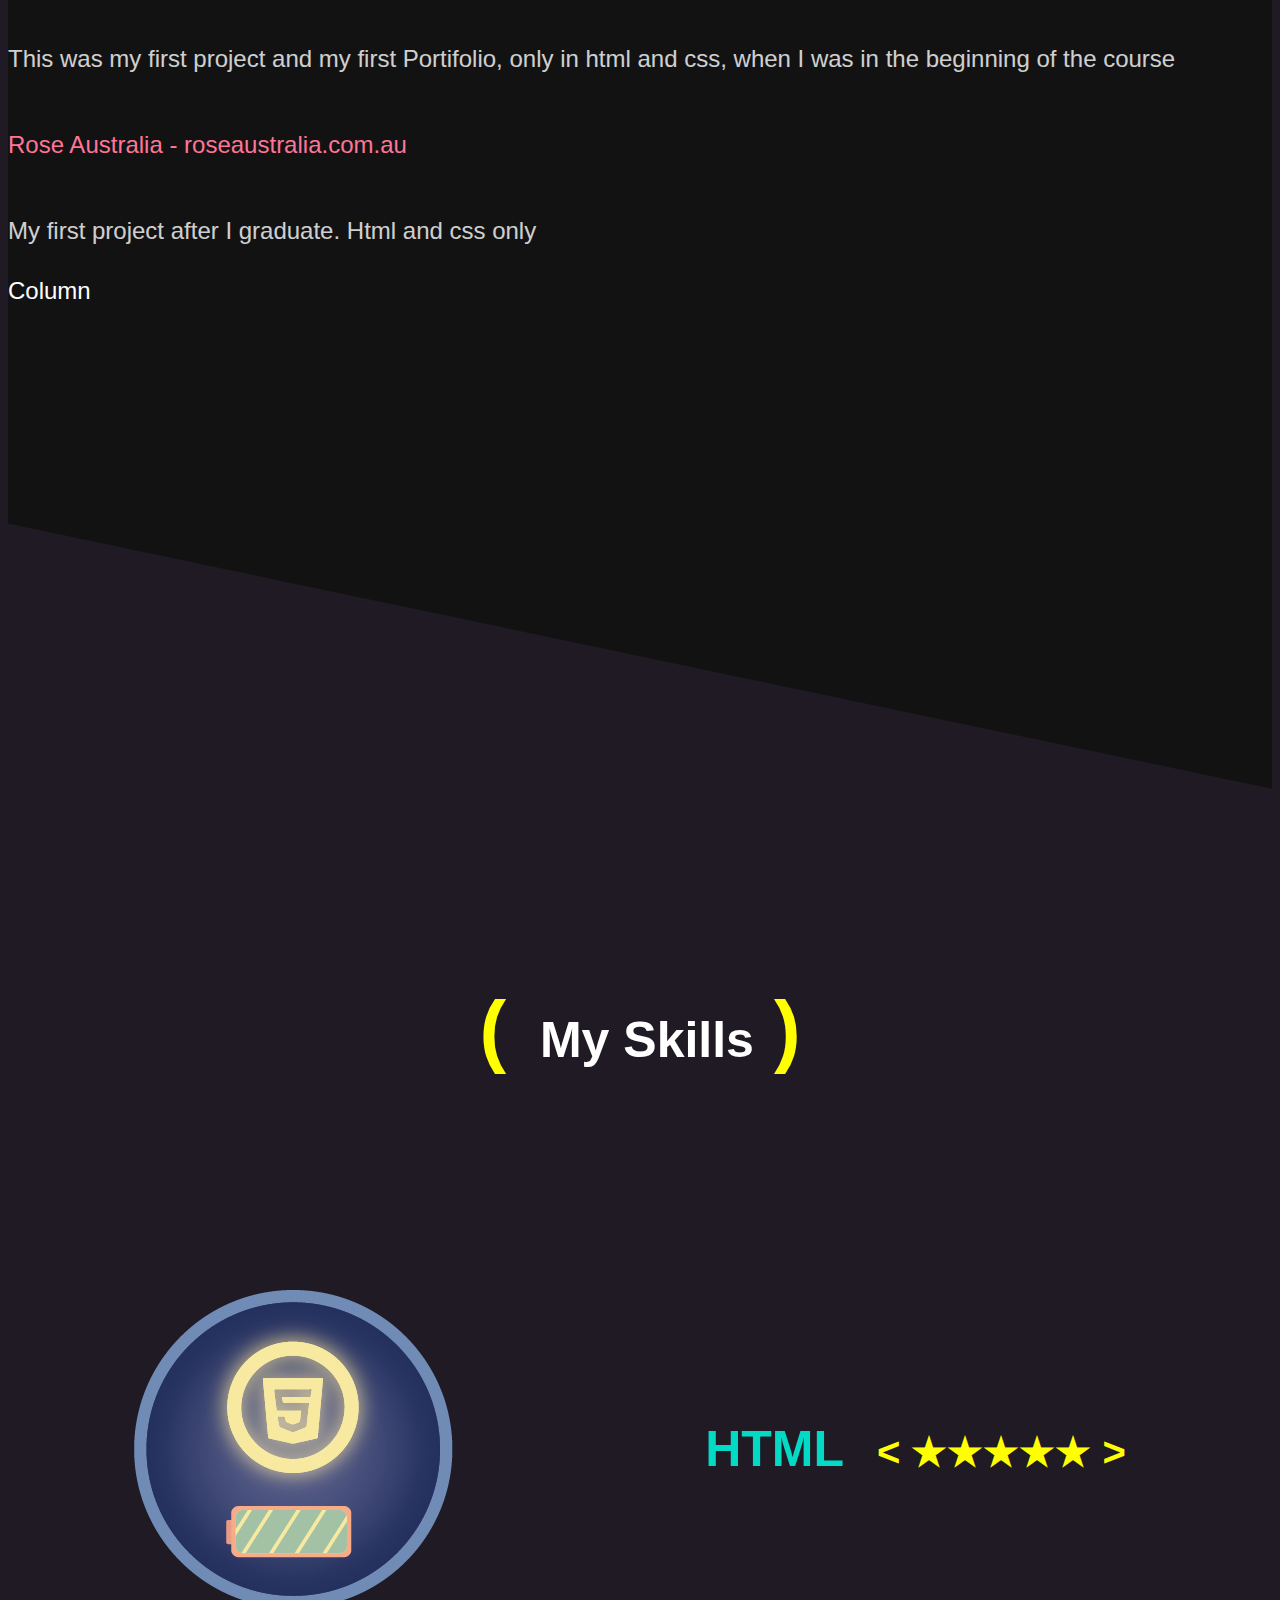
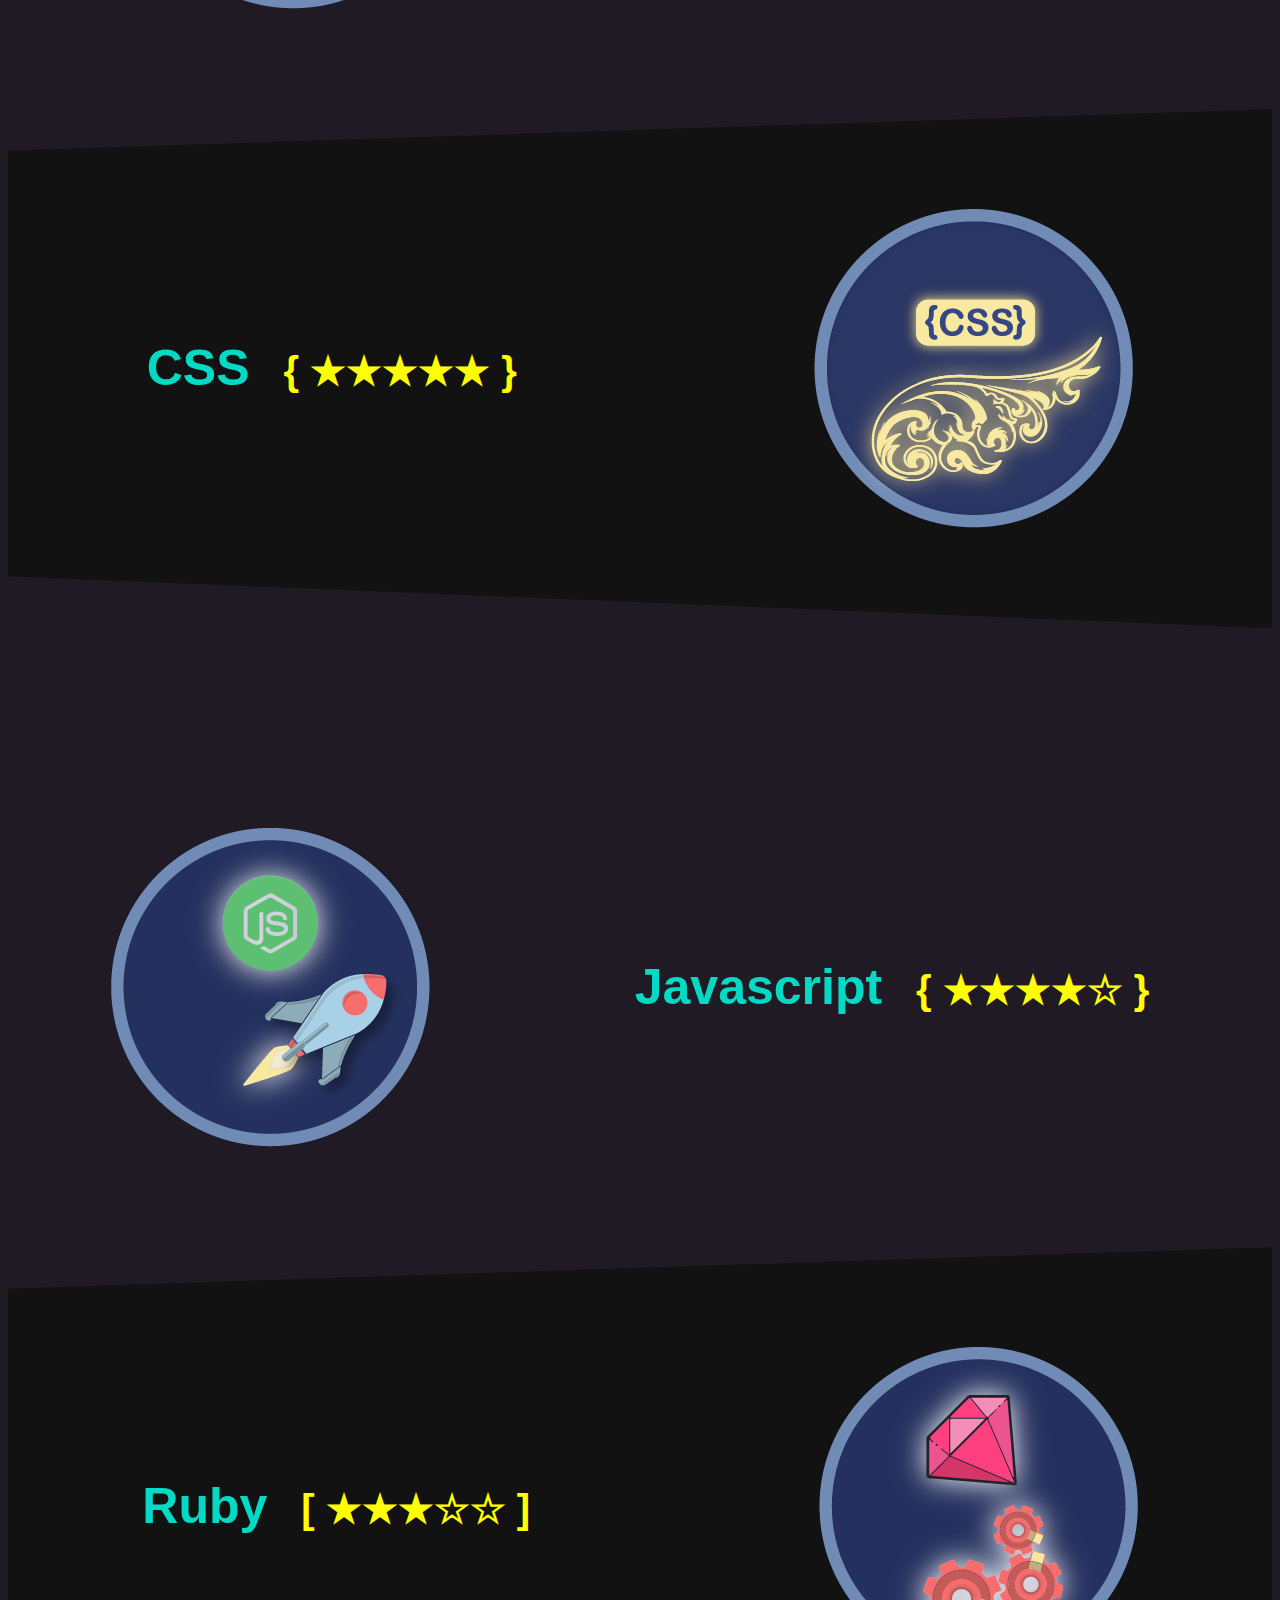
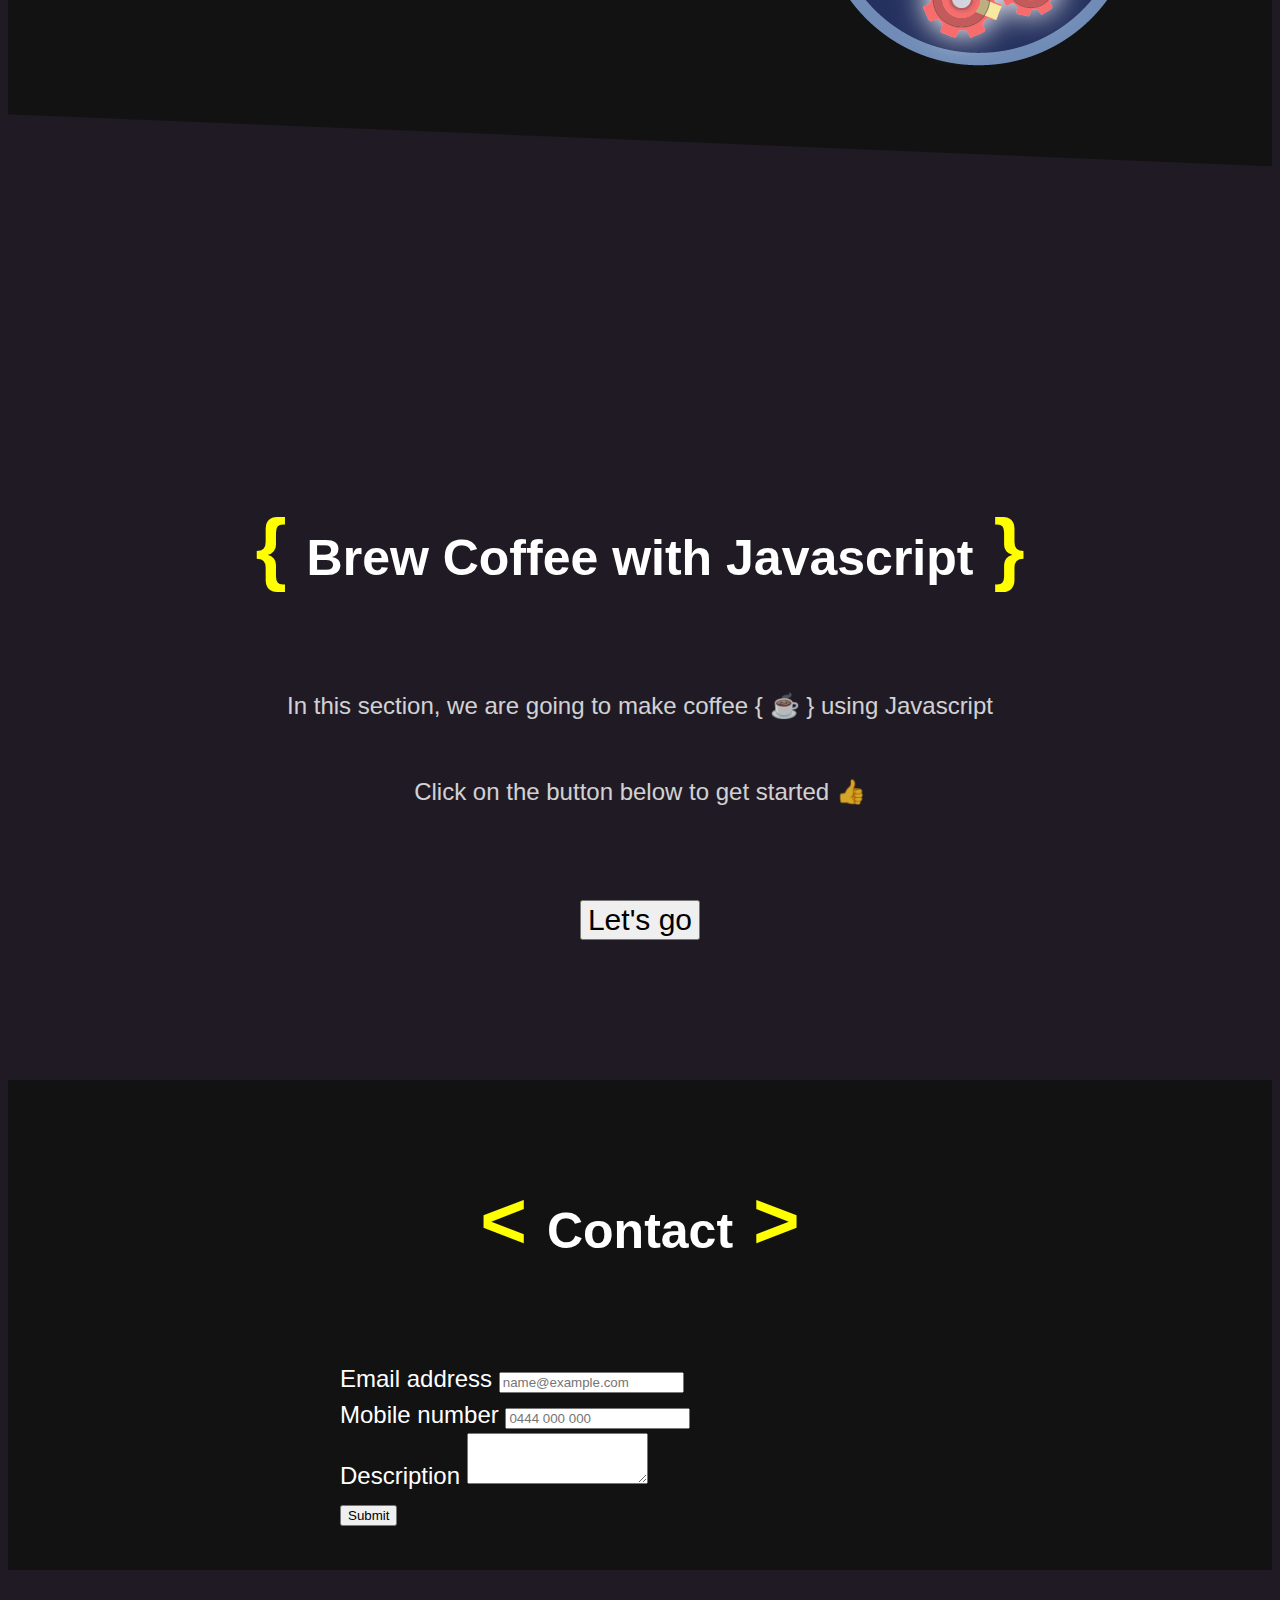
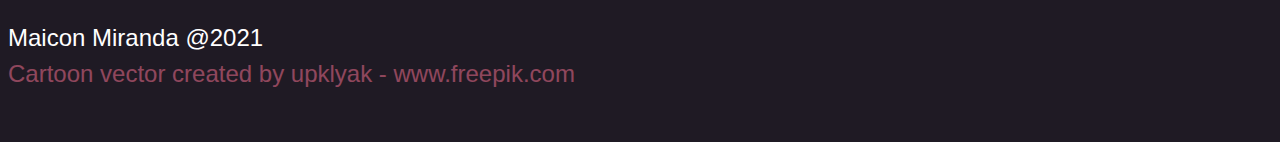
==== commit d4237388: "update link style and about margin" ====
--- a/index.html
+++ b/index.html
@@ -109,21 +109,29 @@
             </p>
           </div>
         </div>
-        <div>
+        <div class="margin-large">
           <h3>Some projects that I done during my course at Coder Academy</h3>
           <div>
             <div class="container">
               <div class="row row-cols-3">
                 <div class="col">
-                  <a href="https://fleetsmanagement.netlify.app" target="_blank"
-                    >Fleets - fleetsmanagement.netlify.app</a
-                  >
+                  <div class="margin-medium">
+                    <a
+                      class="a--links"
+                      href="https://fleetsmanagement.netlify.app"
+                      target="_blank"
+                      >Fleets - fleetsmanagement.netlify.app</a
+                    >
+                  </div>
                   <p>
                     Fleets, is an app created using React and Rails for backEnd.
                     The idea of this project is an app that manages fleet, and
                     has two areas, one for the company and other for the
                     drivers. This project was created in partnership with
-                    <a href="https://github.com/mahdibahadori" target="_blank"
+                    <a
+                      class="a--links"
+                      href="https://github.com/mahdibahadori"
+                      target="_blank"
                       >Mahdi Bahadori</a
                     >
                   </p>
@@ -133,20 +141,28 @@
                   </p>
                 </div>
                 <div class="col">
-                  <a
-                    href="https://maiconmirandaportfolio.netlify.app/"
-                    target="_blank"
-                    >Maicon Miranda - maiconmirandaportfolio.netlify.app</a
-                  >
+                  <div class="margin-medium">
+                    <a
+                      class="a--links"
+                      href="https://maiconmirandaportfolio.netlify.app/"
+                      target="_blank"
+                      >Maicon Miranda - maiconmirandaportfolio.netlify.app</a
+                    >
+                  </div>
                   <p>
                     This was my first project and my first Portifolio, only in
                     html and css, when I was in the beginning of the course
                   </p>
                 </div>
                 <div class="col">
-                  <a href="https://www.roseaustralia.com.au/" target="_blank"
-                    >Rose Australia - roseaustralia.com.au</a
-                  >
+                  <div class="margin-medium">
+                    <a
+                      class="a--links"
+                      href="https://www.roseaustralia.com.au/"
+                      target="_blank"
+                      >Rose Australia - roseaustralia.com.au</a
+                    >
+                  </div>
                   <p>My first project after I graduate. Html and css only</p>
                 </div>
                 <div class="col">Column</div>
--- a/styles.css
+++ b/styles.css
@@ -52,6 +52,12 @@
 
 .center {
   text-align: center;
+}
+
+/* links  */
+.a--links {
+  text-decoration: none;
+  color: var(--color-variant);
 }
 
 /* main section, banner  */
@@ -174,42 +180,6 @@
   border-radius: 0 0 5px 5px;
 }
 
-/* .copy__button {
-  position: absolute;
-  top: 8px;
-  right: 8px;
-  padding: 7px;
-  background-color: var(--color-secondary);
-  border: none;
-  outline: none;
-  border-radius: 5px;
-  cursor: pointer;
-  transition: all 0.2s ease-in;
-  opacity: 0;
-}
-
-.copy__button:hover {
-  background-color: #bffff9;
-}
-
-.code__wrapper:hover #copy__button {
-  opacity: 1;
-}
-
-.copy__success {
-  position: relative;
-  top: -50px;
-  background-color: var(--color-variant);
-  padding: 3px 3px;
-  font-size: 2rem;
-  border-radius: 5px;
-  display: none;
-}
-
-.copy__success.show-message {
-  display: inline-block;
-} */
-
 .hljs {
   background: transparent !important;
 }
